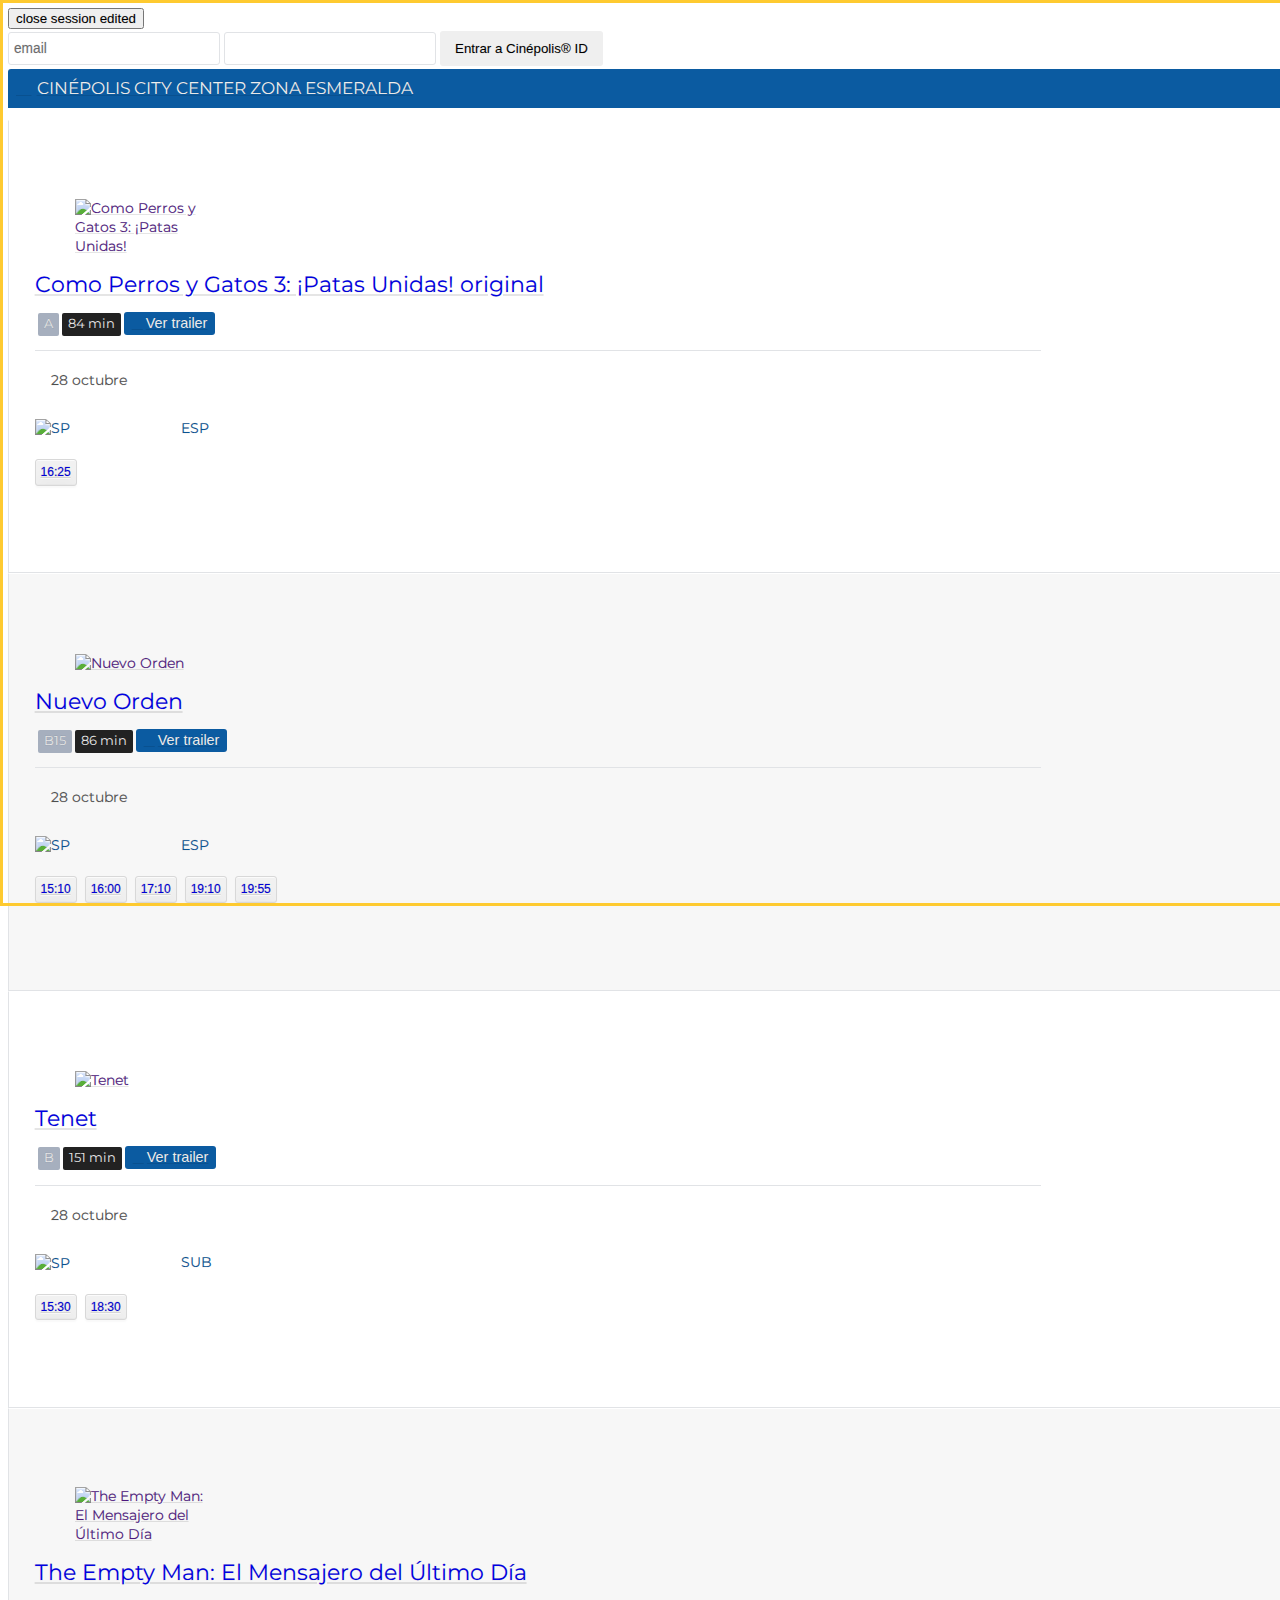
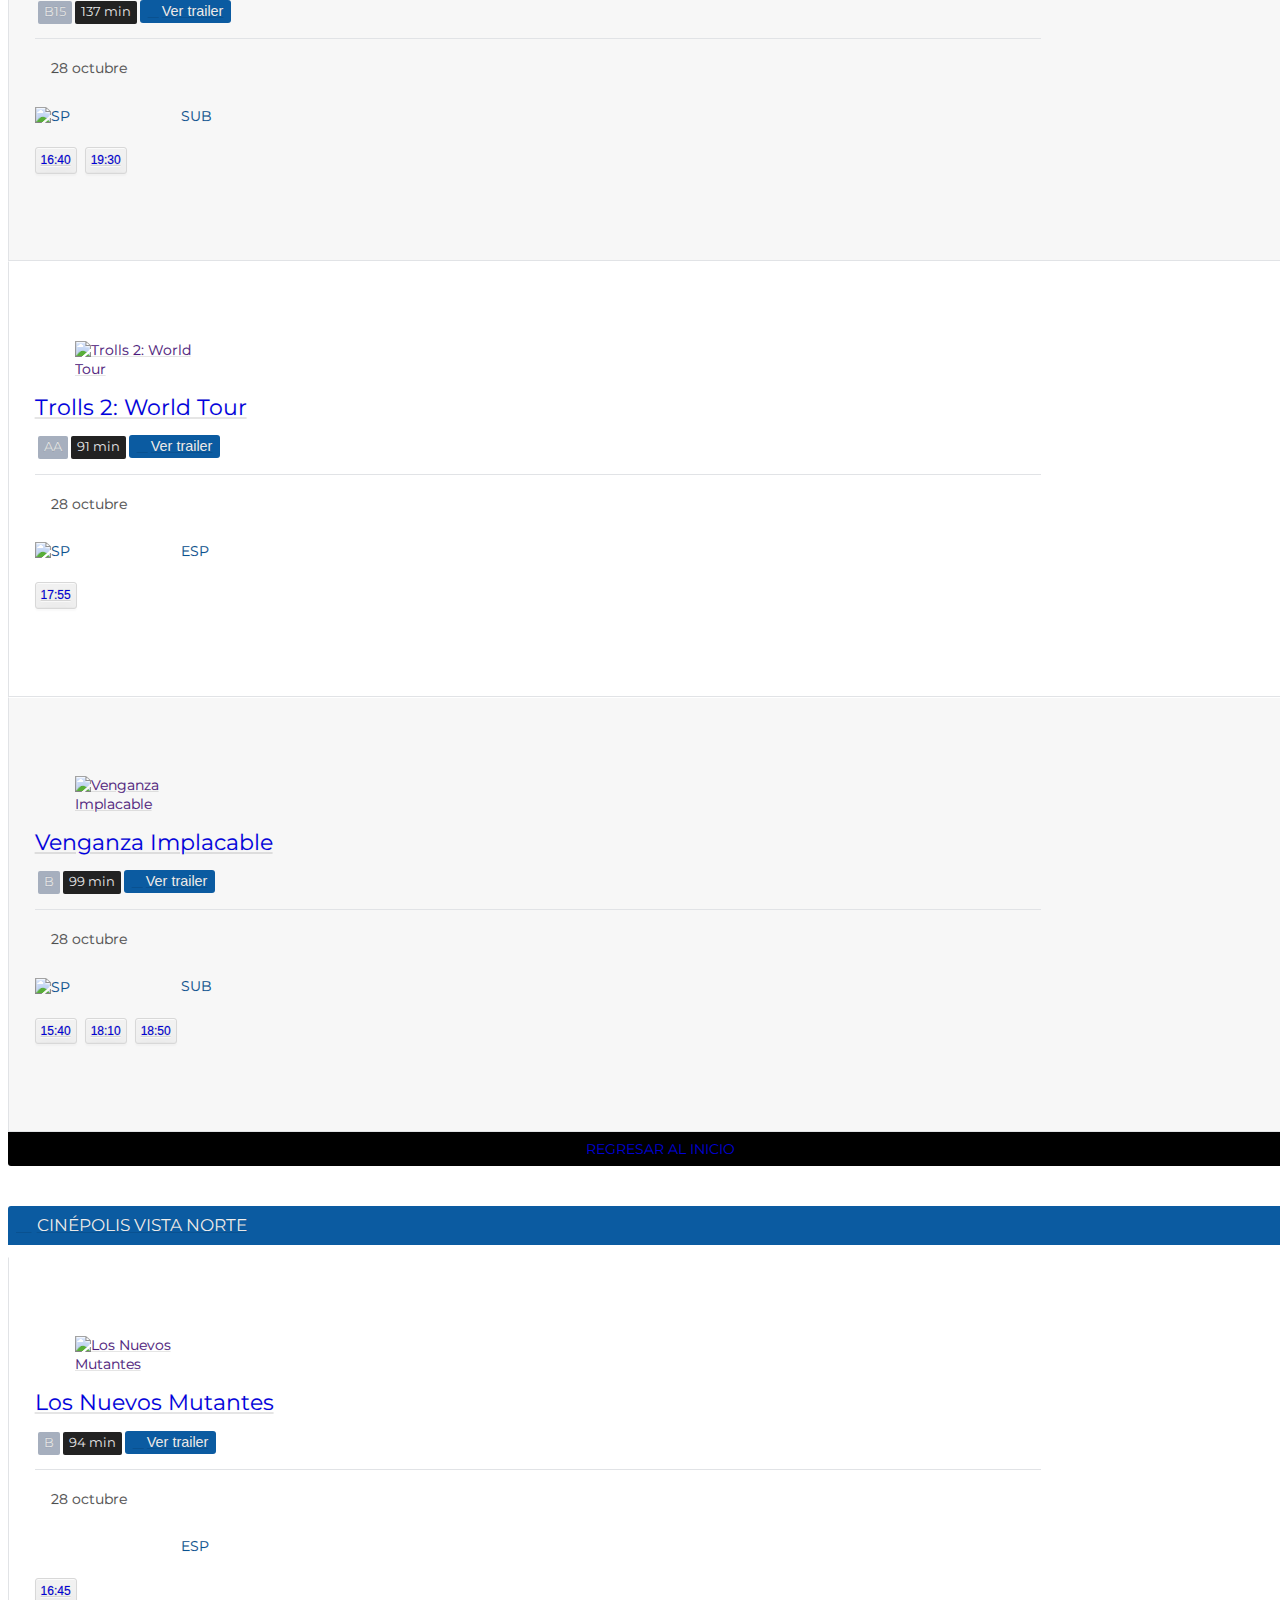
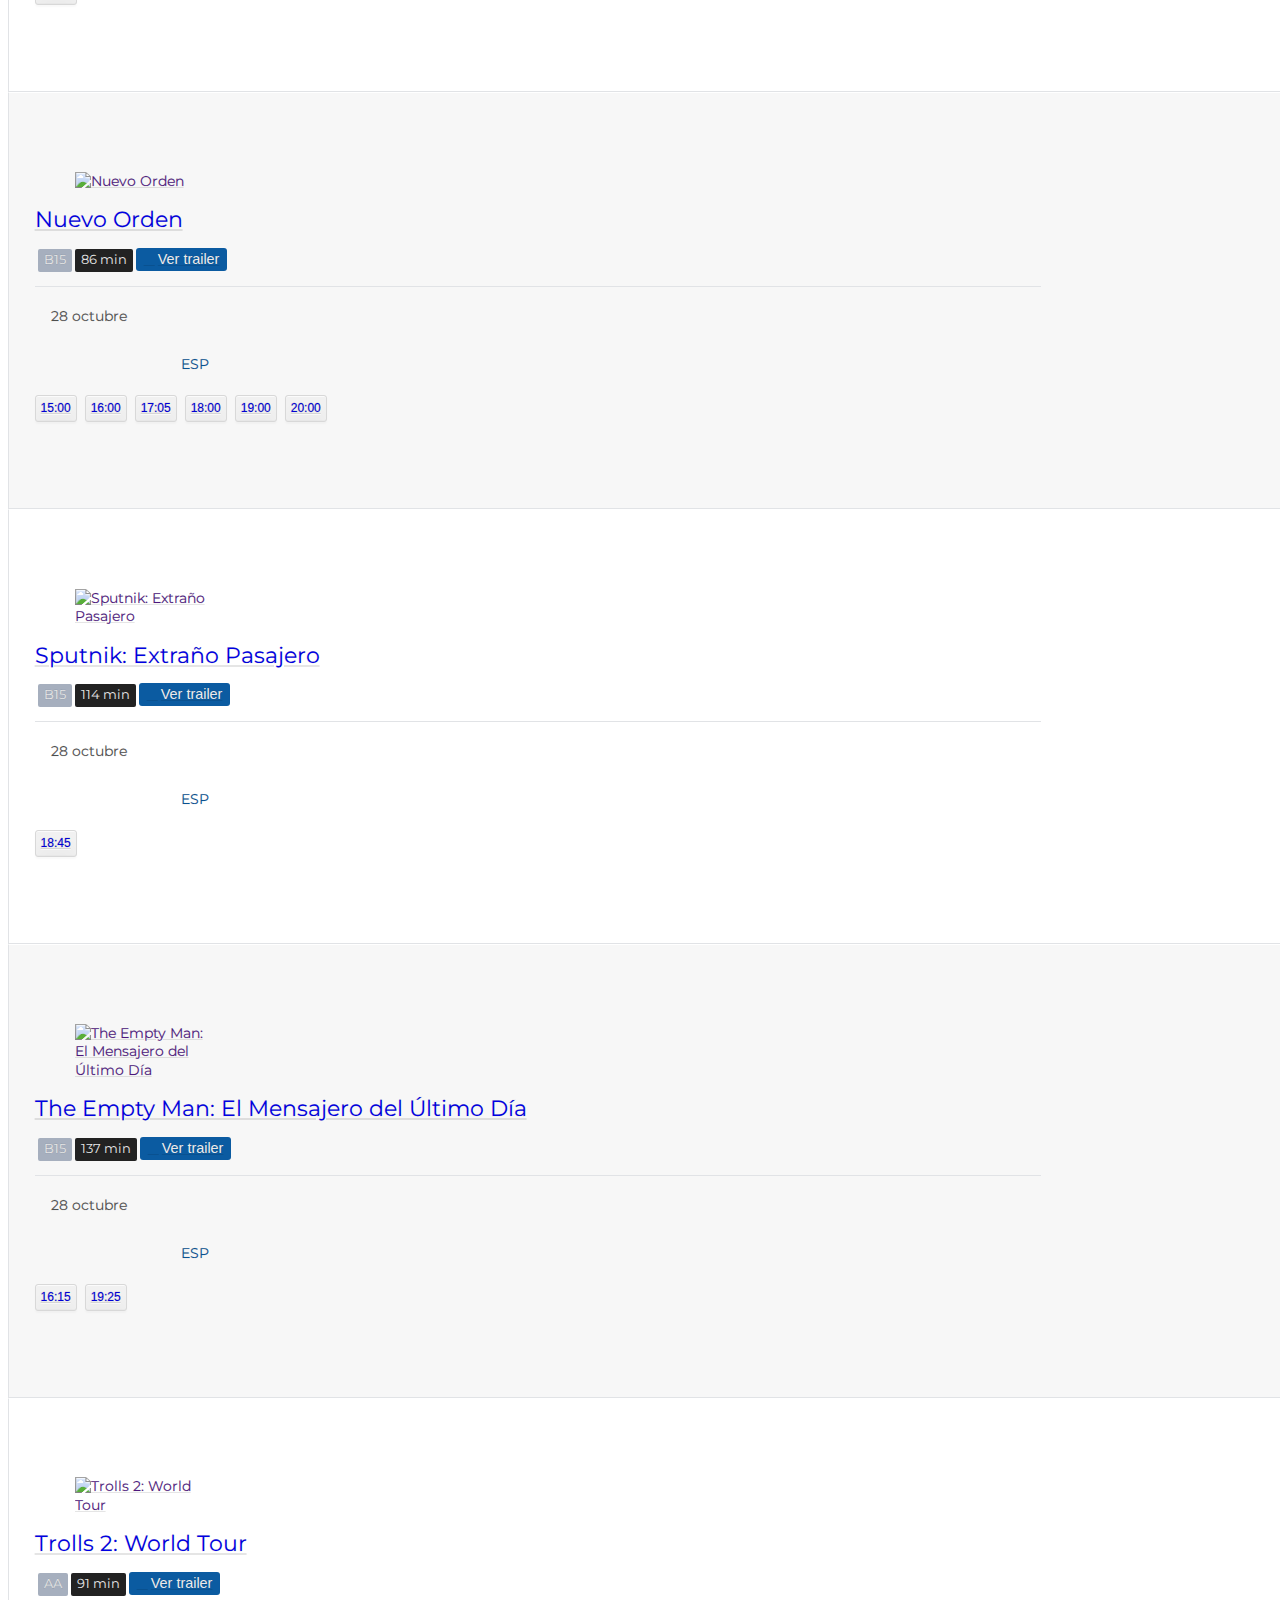
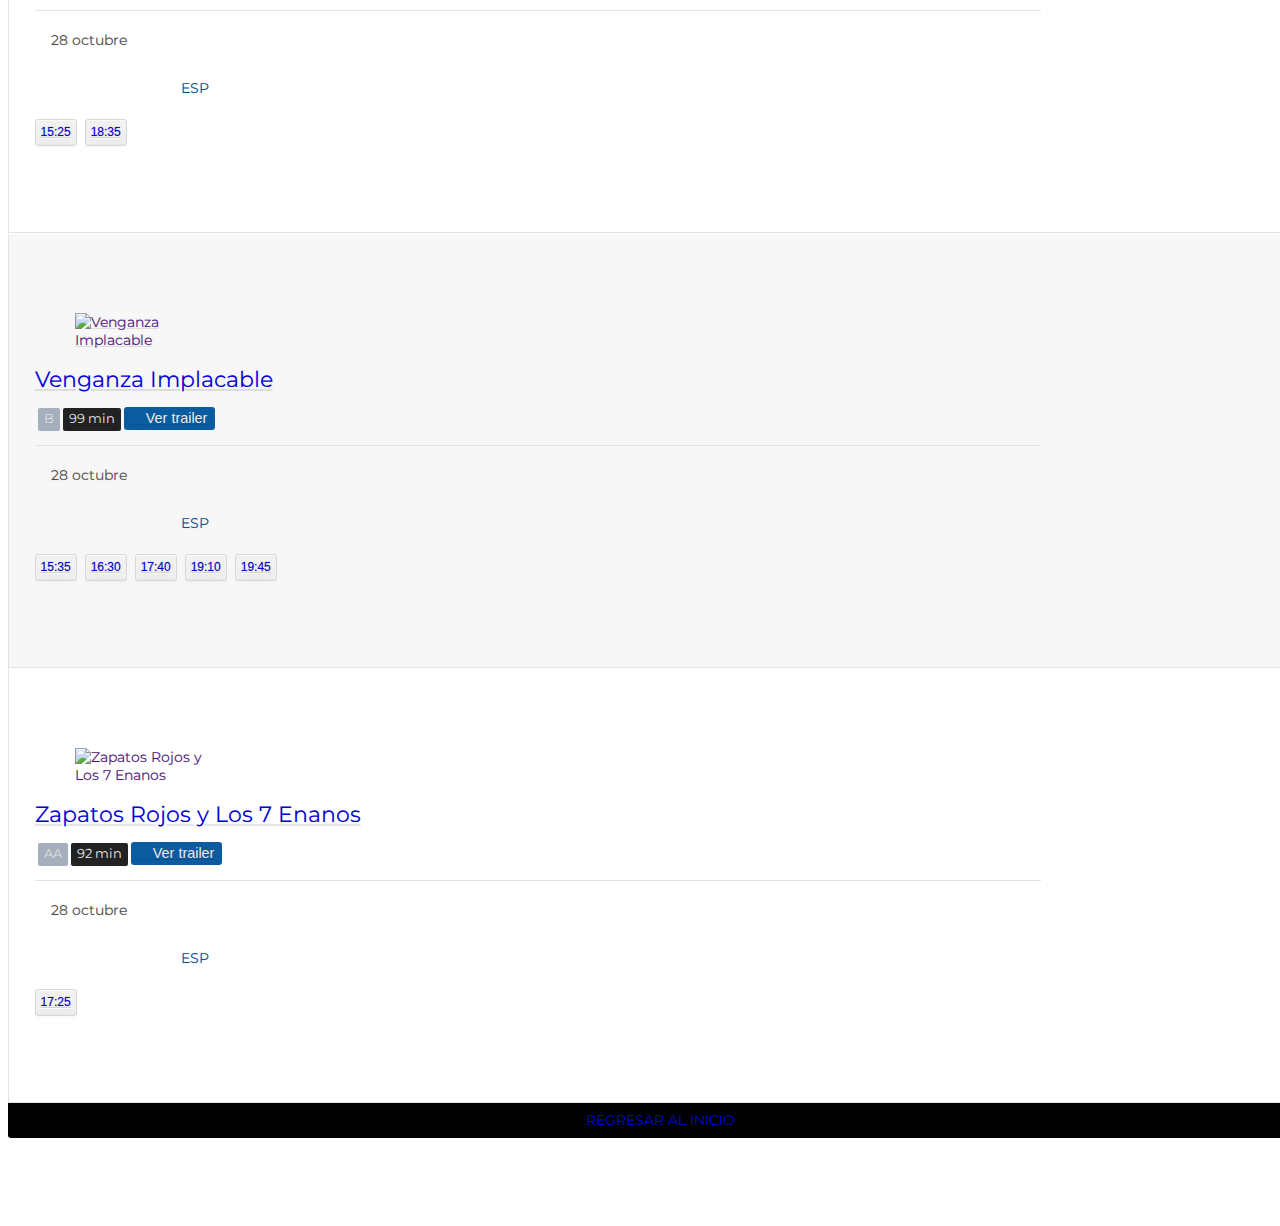
==== index.html @ 0a080d1a "dsdsds" ====
<!DOCTYPE html>
<html lang="en">

<head>
    <meta charset="UTF-8">
    <meta name="viewport" content="width=device-width, initial-scale=1.0">
    <title>Document</title>
    <link rel="stylesheet" href="./css/cartelera.css">
    <link rel="stylesheet" href="./css/marcas.css">
    <link rel="stylesheet" href="./css/master.css">
      <!-- Google Tag Manager -->
      <script>
        (function (w, d, s, l, i) {
          w[l] = w[l] || [];
          w[l].push({ "gtm.start": new Date().getTime(), event: "gtm.js" });
          var f = d.getElementsByTagName(s)[0],
            j = d.createElement(s),
            dl = l != "dataLayer" ? "&l=" + l : "";
          j.async = true;
          j.src = "https://www.googletagmanager.com/gtm.js?id=" + i + dl;
          f.parentNode.insertBefore(j, f);
        })(window, document, "script", "dataLayer", "GTM-TKBZ4Z2");
      </script>
      <!-- End Google Tag Manager -->
      <style>
          .contenedor{
            z-index: 200;
    position: absolute;
    top: 30px;
          }
        #btnEntrarMaster{
            color: black;
        }
        .fb-messengermessageus{
            z-index: 200;
        }
      </style>
</head>

<body>
        <!-- Google Tag Manager (noscript) -->
        <noscript
        ><iframe
          src="https://www.googletagmanager.com/ns.html?id=GTM-TKBZ4Z2"
          height="0"
          width="0"
          style="display: none; visibility: hidden"
        ></iframe
      ></noscript>
      <!-- End Google Tag Manager (noscript) -->
    <button id="btnCloseID">close session edited</button>

  <div class="contenedor">
    <input
    name="ctl00$ctl15$txbCinepolisIdMaster"
    type="text"
    id="txbCinepolisIdMaster"
    tabindex="4"
    autocomplete="off"
    title="email"
    placeholder="email"
  />

  <input
    name="ctl00$ctl15$txbContrasenaMaster"
    type="password"
    id="txbContrasenaMaster"
    tabindex="5"
    autocomplete="off"
    value=""
    title="password"
  />

  <input
    type="button"
    name="ctl00$ctl15$btnEntrarMaster"
    value="Entrar a Cinépolis® ID"
    id="btnEntrarMaster"
    tabindex="6"
    class="btn btnSend"
  />
 
  </div>


  <div class="fb-send-to-messenger" 
  messenger_app_id="364048301555956" 
  page_id="102633571652720" 
  data-ref="" 
  color="blue" 
  size="large">
</div>

    <section class="busquedaCartelera g960 cf" id="carteleraCiudad" data-pais="CinepolisMX" data-location=""
        data-city="cdmx-norte" data-vip="False" data-presale="False" data-movie=""><a href="#"
            class="btnAbrirFiltro"><span>Filtrar</span><i class="icon-caret-down"></i></a>
        
      
        <section class="col7 listaCarteleraHorario">
           
           
            <div class="cinepolis-city-center-zona-esmeralda divComplejo" data-oculto="0"
                ng-repeat="cinema in city.Cinemas" on-last-repeat="" ng-show="!loading">
                <!-- ngRepeat: date in cinema.Dates | filter : {ShowtimeDate : filterDate} -->
                <div class="divFecha ng-scope" ng-repeat="date in cinema.Dates | filter : {ShowtimeDate : filterDate}">
                    <a href="#" ng-click="dataLayer.push({'event':'Cinépolis City Center Zona Esmeralda'});"
                        class="btnInfoComplejo autofix_sb tt-colapsed fixed bottom" idcomplejo="539" idcomplejohijo=""
                        nombrecomplejo="Cinépolis City Center Zona Esmeralda" nombreciudad="CDMX Norte"
                        style="left: 0px;">
                        <h2 ng-bind-html="getLocation(cinema.Name, cinema.Status) | to_trusted" class="ng-binding"><i
                                class="icon-info-sign"></i>Cinépolis City Center Zona Esmeralda</h2>
                    </a><!-- ngRepeat: movie in date.Movies -->
                    <article data-oculto="0" class="row tituloPelicula ng-scope" ng-repeat="movie in date.Movies">
                        <figure class="col4">
                            <a href="" ng-click="sendDataLayer(movie, 'Cartelera', cinema.Key)">
                                <div class="corner 4dx"></div>
                                <img
                                    ng-src="https://static.cinepolis.com/img/peliculas/35176/1/1/35176.jpg"
                                    alt="Como Perros y Gatos 3: ¡Patas Unidas!"
                                    src="https://static.cinepolis.com/img/peliculas/35176/1/1/35176.jpg">
                            </a>
                        </figure>
                        <div class="descripcion col8"
                            id="cinepolis-city-center-zona-esmeralda-35176-como-perros-y-gatos-3-patas-unidas">
                            <header class="cf">
                                <h3>
                                    <!--Se arma un id por pelicula y se valida el click para el dayaLayer --><a href="#"
                                        class="datalayer-movie ng-binding"
                                        ng-click="sendDataLayer(movie, 'Cartelera', cinema.Key)"
                                        id="35176-cinepolis-city-center-zona-esmeralda-como-perros-y-gatos-3-patas-unidas">Como
                                        Perros y Gatos 3: ¡Patas Unidas! original</a></h3>
                                       
                                      
                                        <span class="data-layer"
                                    data-titulo="Como Perros y Gatos 3: ¡Patas Unidas!" data-distribuidora="Warner"
                                    data-fotmatopelicula="Sin datos"
                                    data-titulooriginal="Cats &amp; Dogs 3 Paws Unite! (Estados Unidos, 2020)"
                                    data-genero="FAMILIAR" data-clasificacion="A" data-director="Sean McNamara"
                                    data-actor="[&quot;Kareem Malcolm&quot;,&quot; Sarah Giles&quot;]"
                                    data-list="cinepolis-city-center-zona-esmeralda"
                                    data-moviekey="como-perros-y-gatos-3-patas-unidas" data-boletos="boletos"></span>
                                <p class="float-right"><span class="clasificacion ng-binding"
                                        data-description="Apta para todo público.">A</span><span
                                        class="duracion ng-binding">84 min</span><a href="#"
                                        ng-show="showTrailer(movie.Trailer)" ng-click="DataLayerTrailer(movie.Title)"
                                        data-modal="modal-12"
                                        data-video="https://static.cinepolis.com/videos/35176/1/2/35176.mp4"
                                        class="btn btnTrailer btnShowTrailer"><i class="icon-caret-right"></i>Ver
                                        trailer</a></p>
                            </header><span class="fechaPreventa ng-binding ng-hide" ng-show="isPresaleActive"><i
                                    class="icon-calendar"></i>28 octubre</span>
                            <!-- ngRepeat: format in movie.Formats -->
                            <div class="horarioExp SP ESP"
                                ng-init="AddSegob(format.Name,format.SegobPermission,movie.Title)"
                                data-ocultoporhorario="0" data-conteo="0" ng-show="!loading"
                                ng-repeat="format in movie.Formats">
                                <div class="row">
                                    <div class="col3 cf ng-binding"
                                        ng-bind-html="getExperiences(format.Name) | to_trusted"><span><img
                                                src="//static.cinepolis.com/img/experiencias/icon-pluus.png"
                                                alt="SP"></span>
                                        <p><span>ESP</span></p>
                                    </div>
                                    <div class="col9 cf">
                                        <!-- ngRepeat: showtime in format.Showtimes --><time
                                            class="btn btnhorario ng-scope" data-oculto="0" value="16:25"
                                            ng-repeat="showtime in format.Showtimes"><a
                                                href="https://compra.cinepolis.com/?cinemaVistaId=878&amp;showtimeVistaId=1646"
                                                class="ng-binding">16:25</a></time>
                                        <!-- end ngRepeat: showtime in format.Showtimes -->
                                    </div>
                                </div>
                            </div><!-- end ngRepeat: format in movie.Formats -->
                        </div>
                    </article><!-- end ngRepeat: movie in date.Movies -->
                    <article data-oculto="0" class="row tituloPelicula ng-scope" ng-repeat="movie in date.Movies">
                        <figure class="col4"><a href="" ng-click="sendDataLayer(movie, 'Cartelera', cinema.Key)">
                                <div class="corner 4dx"></div><img
                                    ng-src="https://static.cinepolis.com/img/peliculas/35266/1/1/35266.jpg"
                                    alt="Nuevo Orden"
                                    src="https://static.cinepolis.com/img/peliculas/35266/1/1/35266.jpg">
                            </a></figure>
                        <div class="descripcion col8" id="cinepolis-city-center-zona-esmeralda-35266-nuevo-orden">
                            <header class="cf">
                                <h3>
                                    <!--Se arma un id por pelicula y se valida el click para el dayaLayer --><a href="#"
                                        class="datalayer-movie ng-binding"
                                        ng-click="sendDataLayer(movie, 'Cartelera', cinema.Key)"
                                        id="35266-cinepolis-city-center-zona-esmeralda-nuevo-orden">Nuevo Orden</a></h3>
                                <span class="data-layer" data-titulo="Nuevo Orden" data-distribuidora="Videocine"
                                    data-fotmatopelicula="Sin datos" data-titulooriginal="Nuevo Orden (México, 2020)"
                                    data-genero="DRAMA" data-clasificacion="B15" data-director="Michel Franco"
                                    data-actor="[&quot;Mónica Del Carmen&quot;,&quot; Naian González Norvind&quot;,&quot; Diego Boneta&quot;,&quot; Dario Yazbek Bernal&quot;]"
                                    data-list="cinepolis-city-center-zona-esmeralda" data-moviekey="nuevo-orden"
                                    data-boletos="boletos"></span>
                                <p class="float-right"><span class="clasificacion ng-binding"
                                        data-description="Para mayores de 15 años, el contenido puede tener: violencia moderada, desnudos en segundo o tercer plano, simulación de relaciones sexuales sin presencia de genitales, uso moderado de drogas, alcohol y tabaco.">B15</span><span
                                        class="duracion ng-binding">86 min</span><a href="#"
                                        ng-show="showTrailer(movie.Trailer)" ng-click="DataLayerTrailer(movie.Title)"
                                        data-modal="modal-12"
                                        data-video="https://static.cinepolis.com/videos/35266/1/2/35266.mp4"
                                        class="btn btnTrailer btnShowTrailer"><i class="icon-caret-right"></i>Ver
                                        trailer</a></p>
                            </header><span class="fechaPreventa ng-binding ng-hide" ng-show="isPresaleActive"><i
                                    class="icon-calendar"></i>28 octubre</span>
                            <!-- ngRepeat: format in movie.Formats -->
                            <div class="horarioExp SP ESP"
                                ng-init="AddSegob(format.Name,format.SegobPermission,movie.Title)"
                                data-ocultoporhorario="0" data-conteo="0" ng-show="!loading"
                                ng-repeat="format in movie.Formats">
                                <div class="row">
                                    <div class="col3 cf ng-binding"
                                        ng-bind-html="getExperiences(format.Name) | to_trusted"><span><img
                                                src="//static.cinepolis.com/img/experiencias/icon-pluus.png"
                                                alt="SP"></span>
                                        <p><span>ESP</span></p>
                                    </div>
                                    <div class="col9 cf">
                                        <!-- ngRepeat: showtime in format.Showtimes --><time
                                            class="btn btnhorario ng-scope" data-oculto="0" value="15:10"
                                            ng-repeat="showtime in format.Showtimes"><a
                                                href="https://compra.cinepolis.com/?cinemaVistaId=878&amp;showtimeVistaId=1591"
                                                class="ng-binding">15:10</a></time>
                                        <!-- end ngRepeat: showtime in format.Showtimes --><time
                                            class="btn btnhorario ng-scope" data-oculto="0" value="16:00"
                                            ng-repeat="showtime in format.Showtimes"><a
                                                href="https://compra.cinepolis.com/?cinemaVistaId=878&amp;showtimeVistaId=1641"
                                                class="ng-binding">16:00</a></time>
                                        <!-- end ngRepeat: showtime in format.Showtimes --><time
                                            class="btn btnhorario ng-scope" data-oculto="0" value="17:10"
                                            ng-repeat="showtime in format.Showtimes"><a
                                                href="https://compra.cinepolis.com/?cinemaVistaId=878&amp;showtimeVistaId=1592"
                                                class="ng-binding">17:10</a></time>
                                        <!-- end ngRepeat: showtime in format.Showtimes --><time
                                            class="btn btnhorario ng-scope" data-oculto="0" value="19:10"
                                            ng-repeat="showtime in format.Showtimes"><a
                                                href="https://compra.cinepolis.com/?cinemaVistaId=878&amp;showtimeVistaId=1593"
                                                class="ng-binding">19:10</a></time>
                                        <!-- end ngRepeat: showtime in format.Showtimes --><time
                                            class="btn btnhorario ng-scope" data-oculto="0" value="19:55"
                                            ng-repeat="showtime in format.Showtimes"><a
                                                href="https://compra.cinepolis.com/?cinemaVistaId=878&amp;showtimeVistaId=1643"
                                                class="ng-binding">19:55</a></time>
                                        <!-- end ngRepeat: showtime in format.Showtimes -->
                                    </div>
                                </div>
                            </div><!-- end ngRepeat: format in movie.Formats -->
                        </div>
                    </article><!-- end ngRepeat: movie in date.Movies -->
                    <article data-oculto="0" class="row tituloPelicula ng-scope" ng-repeat="movie in date.Movies">
                        <figure class="col4"><a href="" ng-click="sendDataLayer(movie, 'Cartelera', cinema.Key)">
                                <div class="corner 4dx"></div><img
                                    ng-src="https://static.cinepolis.com/img/peliculas/35097/1/1/35097.jpg" alt="Tenet"
                                    src="https://static.cinepolis.com/img/peliculas/35097/1/1/35097.jpg">
                            </a></figure>
                        <div class="descripcion col8" id="cinepolis-city-center-zona-esmeralda-35097-tenet">
                            <header class="cf">
                                <h3>
                                    <!--Se arma un id por pelicula y se valida el click para el dayaLayer --><a href="#"
                                        class="datalayer-movie ng-binding"
                                        ng-click="sendDataLayer(movie, 'Cartelera', cinema.Key)"
                                        id="35097-cinepolis-city-center-zona-esmeralda-tenet">Tenet</a></h3><span
                                    class="data-layer" data-titulo="Tenet" data-distribuidora="Warner"
                                    data-fotmatopelicula="Sin datos" data-titulooriginal="Tenet (Estados Unidos, 2020)"
                                    data-genero="ACCIÓN" data-clasificacion="B" data-director="Christopher Nolan"
                                    data-actor="[&quot;Michael Caine&quot;,&quot; Elizabeth Debicki&quot;,&quot; John David Washington&quot;,&quot; Robert Pattinson&quot;]"
                                    data-list="cinepolis-city-center-zona-esmeralda" data-moviekey="tenet"
                                    data-boletos="boletos"></span>
                                <p class="float-right"><span class="clasificacion ng-binding"
                                        data-description="Para mayores de 12 años, el contenido puede tener: violencia leve, desnudos en segundo o tercer plano de forma breve. Ocasionalmente puede presentar lenguaje soez, frases en doble sentido y consumo de alcohol y tabaco.">B</span><span
                                        class="duracion ng-binding">151 min</span><a href="#"
                                        ng-show="showTrailer(movie.Trailer)" ng-click="DataLayerTrailer(movie.Title)"
                                        data-modal="modal-12"
                                        data-video="https://static.cinepolis.com/videos/35097/1/2/35097.mp4"
                                        class="btn btnTrailer btnShowTrailer"><i class="icon-caret-right"></i>Ver
                                        trailer</a></p>
                            </header><span class="fechaPreventa ng-binding ng-hide" ng-show="isPresaleActive"><i
                                    class="icon-calendar"></i>28 octubre</span>
                            <!-- ngRepeat: format in movie.Formats -->
                            <div class="horarioExp SP SUB"
                                ng-init="AddSegob(format.Name,format.SegobPermission,movie.Title)"
                                data-ocultoporhorario="0" data-conteo="0" ng-show="!loading"
                                ng-repeat="format in movie.Formats">
                                <div class="row">
                                    <div class="col3 cf ng-binding"
                                        ng-bind-html="getExperiences(format.Name) | to_trusted"><span><img
                                                src="//static.cinepolis.com/img/experiencias/icon-pluus.png"
                                                alt="SP"></span>
                                        <p><span>SUB</span></p>
                                    </div>
                                    <div class="col9 cf">
                                        <!-- ngRepeat: showtime in format.Showtimes --><time
                                            class="btn btnhorario ng-scope" data-oculto="0" value="15:30"
                                            ng-repeat="showtime in format.Showtimes"><a
                                                href="https://compra.cinepolis.com/?cinemaVistaId=878&amp;showtimeVistaId=1648"
                                                class="ng-binding">15:30</a></time>
                                        <!-- end ngRepeat: showtime in format.Showtimes --><time
                                            class="btn btnhorario ng-scope" data-oculto="0" value="18:30"
                                            ng-repeat="showtime in format.Showtimes"><a
                                                href="https://compra.cinepolis.com/?cinemaVistaId=878&amp;showtimeVistaId=1649"
                                                class="ng-binding">18:30</a></time>
                                        <!-- end ngRepeat: showtime in format.Showtimes -->
                                    </div>
                                </div>
                            </div><!-- end ngRepeat: format in movie.Formats -->
                        </div>
                    </article><!-- end ngRepeat: movie in date.Movies -->
                    <article data-oculto="0" class="row tituloPelicula ng-scope" ng-repeat="movie in date.Movies">
                        <figure class="col4"><a href="" ng-click="sendDataLayer(movie, 'Cartelera', cinema.Key)">
                                <div class="corner 4dx"></div><img
                                    ng-src="https://static.cinepolis.com/img/peliculas/35416/1/1/35416.jpg"
                                    alt="The Empty Man: El Mensajero del Último Día"
                                    src="https://static.cinepolis.com/img/peliculas/35416/1/1/35416.jpg">
                            </a></figure>
                        <div class="descripcion col8"
                            id="cinepolis-city-center-zona-esmeralda-35416-the-empty-man-el-mensajero-del-ultimo-dia">
                            <header class="cf">
                                <h3>
                                    <!--Se arma un id por pelicula y se valida el click para el dayaLayer --><a href="#"
                                        class="datalayer-movie ng-binding"
                                        ng-click="sendDataLayer(movie, 'Cartelera', cinema.Key)"
                                        id="35416-cinepolis-city-center-zona-esmeralda-the-empty-man-el-mensajero-del-ultimo-dia">The
                                        Empty Man: El Mensajero del Último Día</a></h3><span class="data-layer"
                                    data-titulo="The Empty Man: El Mensajero del Último Día" data-distribuidora="Disney"
                                    data-fotmatopelicula="Sin datos"
                                    data-titulooriginal="The Empty Man (Estados Unidos, 2020)" data-genero="ACCIÓN"
                                    data-clasificacion="B15" data-director="David Prior"
                                    data-actor="[&quot;Stephen Root&quot;,&quot; Joel Courtney&quot;,&quot; James Badge Dale&quot;,&quot; Marin Ireland&quot;]"
                                    data-list="cinepolis-city-center-zona-esmeralda"
                                    data-moviekey="the-empty-man-el-mensajero-del-ultimo-dia"
                                    data-boletos="boletos"></span>
                                <p class="float-right"><span class="clasificacion ng-binding"
                                        data-description="Para mayores de 15 años, el contenido puede tener: violencia moderada, desnudos en segundo o tercer plano, simulación de relaciones sexuales sin presencia de genitales, uso moderado de drogas, alcohol y tabaco.">B15</span><span
                                        class="duracion ng-binding">137 min</span><a href="#"
                                        ng-show="showTrailer(movie.Trailer)" ng-click="DataLayerTrailer(movie.Title)"
                                        data-modal="modal-12"
                                        data-video="https://static.cinepolis.com/videos/35416/1/2/35416.mp4"
                                        class="btn btnTrailer btnShowTrailer"><i class="icon-caret-right"></i>Ver
                                        trailer</a></p>
                            </header><span class="fechaPreventa ng-binding ng-hide" ng-show="isPresaleActive"><i
                                    class="icon-calendar"></i>28 octubre</span>
                            <!-- ngRepeat: format in movie.Formats -->
                            <div class="horarioExp SP SUB"
                                ng-init="AddSegob(format.Name,format.SegobPermission,movie.Title)"
                                data-ocultoporhorario="0" data-conteo="0" ng-show="!loading"
                                ng-repeat="format in movie.Formats">
                                <div class="row">
                                    <div class="col3 cf ng-binding"
                                        ng-bind-html="getExperiences(format.Name) | to_trusted"><span><img
                                                src="//static.cinepolis.com/img/experiencias/icon-pluus.png"
                                                alt="SP"></span>
                                        <p><span>SUB</span></p>
                                    </div>
                                    <div class="col9 cf">
                                        <!-- ngRepeat: showtime in format.Showtimes --><time
                                            class="btn btnhorario ng-scope" data-oculto="0" value="16:40"
                                            ng-repeat="showtime in format.Showtimes"><a
                                                href="https://compra.cinepolis.com/?cinemaVistaId=878&amp;showtimeVistaId=1644"
                                                class="ng-binding">16:40</a></time>
                                        <!-- end ngRepeat: showtime in format.Showtimes --><time
                                            class="btn btnhorario ng-scope" data-oculto="0" value="19:30"
                                            ng-repeat="showtime in format.Showtimes"><a
                                                href="https://compra.cinepolis.com/?cinemaVistaId=878&amp;showtimeVistaId=1645"
                                                class="ng-binding">19:30</a></time>
                                        <!-- end ngRepeat: showtime in format.Showtimes -->
                                    </div>
                                </div>
                            </div><!-- end ngRepeat: format in movie.Formats -->
                        </div>
                    </article><!-- end ngRepeat: movie in date.Movies -->
                    <article data-oculto="0" class="row tituloPelicula ng-scope" ng-repeat="movie in date.Movies">
                        <figure class="col4"><a href="" ng-click="sendDataLayer(movie, 'Cartelera', cinema.Key)">
                                <div class="corner 4dx"></div><img
                                    ng-src="https://static.cinepolis.com/img/peliculas/34228/1/1/34228.jpg"
                                    alt="Trolls 2: World Tour"
                                    src="https://static.cinepolis.com/img/peliculas/34228/1/1/34228.jpg">
                            </a></figure>
                        <div class="descripcion col8"
                            id="cinepolis-city-center-zona-esmeralda-34228-trolls-2-world-tour">
                            <header class="cf">
                                <h3>
                                    <!--Se arma un id por pelicula y se valida el click para el dayaLayer --><a href="#"
                                        class="datalayer-movie ng-binding"
                                        ng-click="sendDataLayer(movie, 'Cartelera', cinema.Key)"
                                        id="34228-cinepolis-city-center-zona-esmeralda-trolls-2-world-tour">Trolls 2:
                                        World Tour</a></h3><span class="data-layer" data-titulo="Trolls 2: World Tour"
                                    data-distribuidora="Universal" data-fotmatopelicula="Sin datos"
                                    data-titulooriginal="Trolls 2: World Tour (Estados Unidos, 2020)"
                                    data-genero="ANIMACIÓN" data-clasificacion="AA" data-director="Walt Dohrn"
                                    data-actor="[&quot;Benny Ibarra&quot;,&quot; Belinda Peregrín&quot;,&quot; Kalimba .&quot;]"
                                    data-list="cinepolis-city-center-zona-esmeralda" data-moviekey="trolls-2-world-tour"
                                    data-boletos="boletos"></span>
                                <p class="float-right"><span class="clasificacion ng-binding"
                                        data-description="Apta para todo público, en especial niños.">AA</span><span
                                        class="duracion ng-binding">91 min</span><a href="#"
                                        ng-show="showTrailer(movie.Trailer)" ng-click="DataLayerTrailer(movie.Title)"
                                        data-modal="modal-12"
                                        data-video="https://static.cinepolis.com/videos/34228/1/2/34228.mp4"
                                        class="btn btnTrailer btnShowTrailer"><i class="icon-caret-right"></i>Ver
                                        trailer</a></p>
                            </header><span class="fechaPreventa ng-binding ng-hide" ng-show="isPresaleActive"><i
                                    class="icon-calendar"></i>28 octubre</span>
                            <!-- ngRepeat: format in movie.Formats -->
                            <div class="horarioExp SP ESP"
                                ng-init="AddSegob(format.Name,format.SegobPermission,movie.Title)"
                                data-ocultoporhorario="0" data-conteo="0" ng-show="!loading"
                                ng-repeat="format in movie.Formats">
                                <div class="row">
                                    <div class="col3 cf ng-binding"
                                        ng-bind-html="getExperiences(format.Name) | to_trusted"><span><img
                                                src="//static.cinepolis.com/img/experiencias/icon-pluus.png"
                                                alt="SP"></span>
                                        <p><span>ESP</span></p>
                                    </div>
                                    <div class="col9 cf">
                                        <!-- ngRepeat: showtime in format.Showtimes --><time
                                            class="btn btnhorario ng-scope" data-oculto="0" value="17:55"
                                            ng-repeat="showtime in format.Showtimes"><a
                                                href="https://compra.cinepolis.com/?cinemaVistaId=878&amp;showtimeVistaId=1642"
                                                class="ng-binding">17:55</a></time>
                                        <!-- end ngRepeat: showtime in format.Showtimes -->
                                    </div>
                                </div>
                            </div><!-- end ngRepeat: format in movie.Formats -->
                        </div>
                    </article><!-- end ngRepeat: movie in date.Movies -->
                    <article data-oculto="0" class="row tituloPelicula ng-scope" ng-repeat="movie in date.Movies">
                        <figure class="col4"><a href="" ng-click="sendDataLayer(movie, 'Cartelera', cinema.Key)">
                                <div class="corner 4dx"></div><img
                                    ng-src="https://static.cinepolis.com/img/peliculas/35194/1/1/35194.jpg"
                                    alt="Venganza Implacable"
                                    src="https://static.cinepolis.com/img/peliculas/35194/1/1/35194.jpg">
                            </a></figure>
                        <div class="descripcion col8"
                            id="cinepolis-city-center-zona-esmeralda-35194-venganza-implacable">
                            <header class="cf">
                                <h3>
                                    <!--Se arma un id por pelicula y se valida el click para el dayaLayer --><a href="#"
                                        class="datalayer-movie ng-binding"
                                        ng-click="sendDataLayer(movie, 'Cartelera', cinema.Key)"
                                        id="35194-cinepolis-city-center-zona-esmeralda-venganza-implacable">Venganza
                                        Implacable</a></h3><span class="data-layer" data-titulo="Venganza Implacable"
                                    data-distribuidora="Zima" data-fotmatopelicula="Sin datos"
                                    data-titulooriginal="Honest Thief (Estados Unidos, 2020)" data-genero="ACCIÓN"
                                    data-clasificacion="B" data-director="Mark Williams"
                                    data-actor="[&quot;Kate Walsh&quot;,&quot; Liam Neeson&quot;]"
                                    data-list="cinepolis-city-center-zona-esmeralda" data-moviekey="venganza-implacable"
                                    data-boletos="boletos"></span>
                                <p class="float-right"><span class="clasificacion ng-binding"
                                        data-description="Para mayores de 12 años, el contenido puede tener: violencia leve, desnudos en segundo o tercer plano de forma breve. Ocasionalmente puede presentar lenguaje soez, frases en doble sentido y consumo de alcohol y tabaco.">B</span><span
                                        class="duracion ng-binding">99 min</span><a href="#"
                                        ng-show="showTrailer(movie.Trailer)" ng-click="DataLayerTrailer(movie.Title)"
                                        data-modal="modal-12"
                                        data-video="https://static.cinepolis.com/videos/35194/1/2/35194.mp4"
                                        class="btn btnTrailer btnShowTrailer"><i class="icon-caret-right"></i>Ver
                                        trailer</a></p>
                            </header><span class="fechaPreventa ng-binding ng-hide" ng-show="isPresaleActive"><i
                                    class="icon-calendar"></i>28 octubre</span>
                            <!-- ngRepeat: format in movie.Formats -->
                            <div class="horarioExp SP SUB"
                                ng-init="AddSegob(format.Name,format.SegobPermission,movie.Title)"
                                data-ocultoporhorario="0" data-conteo="0" ng-show="!loading"
                                ng-repeat="format in movie.Formats">
                                <div class="row">
                                    <div class="col3 cf ng-binding"
                                        ng-bind-html="getExperiences(format.Name) | to_trusted"><span><img
                                                src="//static.cinepolis.com/img/experiencias/icon-pluus.png"
                                                alt="SP"></span>
                                        <p><span>SUB</span></p>
                                    </div>
                                    <div class="col9 cf">
                                        <!-- ngRepeat: showtime in format.Showtimes --><time
                                            class="btn btnhorario ng-scope" data-oculto="0" value="15:40"
                                            ng-repeat="showtime in format.Showtimes"><a
                                                href="https://compra.cinepolis.com/?cinemaVistaId=878&amp;showtimeVistaId=1639"
                                                class="ng-binding">15:40</a></time>
                                        <!-- end ngRepeat: showtime in format.Showtimes --><time
                                            class="btn btnhorario ng-scope" data-oculto="0" value="18:10"
                                            ng-repeat="showtime in format.Showtimes"><a
                                                href="https://compra.cinepolis.com/?cinemaVistaId=878&amp;showtimeVistaId=1640"
                                                class="ng-binding">18:10</a></time>
                                        <!-- end ngRepeat: showtime in format.Showtimes --><time
                                            class="btn btnhorario ng-scope" data-oculto="0" value="18:50"
                                            ng-repeat="showtime in format.Showtimes"><a
                                                href="https://compra.cinepolis.com/?cinemaVistaId=878&amp;showtimeVistaId=1647"
                                                class="ng-binding">18:50</a></time>
                                        <!-- end ngRepeat: showtime in format.Showtimes -->
                                    </div>
                                </div>
                            </div><!-- end ngRepeat: format in movie.Formats -->
                        </div>
                    </article><!-- end ngRepeat: movie in date.Movies -->
                    <div class="btnTop"><a href="javascript:window.scrollTo(0,0);"><i class="icon-caret-up"></i>Regresar
                            al inicio</a></div>
                </div><!-- end ngRepeat: date in cinema.Dates | filter : {ShowtimeDate : filterDate} -->
            </div><!-- end ngRepeat: cinema in city.Cinemas -->
            <div class="cinepolis-vista-norte divComplejo" data-oculto="0" ng-repeat="cinema in city.Cinemas"
                on-last-repeat="" ng-show="!loading">
                <!-- ngRepeat: date in cinema.Dates | filter : {ShowtimeDate : filterDate} -->
                <div class="divFecha ng-scope" ng-repeat="date in cinema.Dates | filter : {ShowtimeDate : filterDate}">
                    <a href="#" ng-click="dataLayer.push({'event':'Cinépolis Vista Norte'});"
                        class="btnInfoComplejo autofix_sb tt-colapsed fixed bottom" idcomplejo="598" idcomplejohijo=""
                        nombrecomplejo="Cinépolis Vista Norte" nombreciudad="CDMX Norte" style="left: 0px;">
                        <h2 ng-bind-html="getLocation(cinema.Name, cinema.Status) | to_trusted" class="ng-binding"><i
                                class="icon-info-sign"></i>Cinépolis Vista Norte</h2>
                    </a><!-- ngRepeat: movie in date.Movies -->
                    <article data-oculto="0" class="row tituloPelicula ng-scope" ng-repeat="movie in date.Movies">
                        <figure class="col4"><a href="" ng-click="sendDataLayer(movie, 'Cartelera', cinema.Key)">
                                <div class="corner 4dx"></div><img
                                    ng-src="https://static.cinepolis.com/img/peliculas/34339/1/1/34339.jpg"
                                    alt="Los Nuevos Mutantes"
                                    src="https://static.cinepolis.com/img/peliculas/34339/1/1/34339.jpg">
                            </a></figure>
                        <div class="descripcion col8" id="cinepolis-vista-norte-34339-los-nuevos-mutantes">
                            <header class="cf">
                                <h3>
                                    <!--Se arma un id por pelicula y se valida el click para el dayaLayer --><a href="#"
                                        class="datalayer-movie ng-binding"
                                        ng-click="sendDataLayer(movie, 'Cartelera', cinema.Key)"
                                        id="34339-cinepolis-vista-norte-los-nuevos-mutantes">Los Nuevos Mutantes</a>
                                </h3><span class="data-layer" data-titulo="Los Nuevos Mutantes"
                                    data-distribuidora="Disney" data-fotmatopelicula="Sin datos"
                                    data-titulooriginal="The New Mutants (Estados Unidos, 2020)" data-genero="ACCIÓN"
                                    data-clasificacion="B" data-director="Josh Boone"
                                    data-actor="[&quot;Anya Taylor-Joy&quot;,&quot; Alice Braga&quot;,&quot; Charlie Heaton&quot;,&quot; Maisie Williams&quot;]"
                                    data-list="cinepolis-vista-norte" data-moviekey="los-nuevos-mutantes"
                                    data-boletos="boletos"></span>
                                <p class="float-right"><span class="clasificacion ng-binding"
                                        data-description="Para mayores de 12 años, el contenido puede tener: violencia leve, desnudos en segundo o tercer plano de forma breve. Ocasionalmente puede presentar lenguaje soez, frases en doble sentido y consumo de alcohol y tabaco.">B</span><span
                                        class="duracion ng-binding">94 min</span><a href="#"
                                        ng-show="showTrailer(movie.Trailer)" ng-click="DataLayerTrailer(movie.Title)"
                                        data-modal="modal-12"
                                        data-video="https://static.cinepolis.com/videos/34339/1/2/34339.mp4"
                                        class="btn btnTrailer btnShowTrailer"><i class="icon-caret-right"></i>Ver
                                        trailer</a></p>
                            </header><span class="fechaPreventa ng-binding ng-hide" ng-show="isPresaleActive"><i
                                    class="icon-calendar"></i>28 octubre</span>
                            <!-- ngRepeat: format in movie.Formats -->
                            <div class="horarioExp TRAD 2D ESP"
                                ng-init="AddSegob(format.Name,format.SegobPermission,movie.Title)"
                                data-ocultoporhorario="0" data-conteo="0" ng-show="!loading"
                                ng-repeat="format in movie.Formats">
                                <div class="row">
                                    <div class="col3 cf ng-binding"
                                        ng-bind-html="getExperiences(format.Name) | to_trusted">
                                        <p><span>ESP</span></p>
                                    </div>
                                    <div class="col9 cf">
                                        <!-- ngRepeat: showtime in format.Showtimes --><time
                                            class="btn btnhorario ng-scope" data-oculto="0" value="16:45"
                                            ng-repeat="showtime in format.Showtimes"><a
                                                href="https://compra.cinepolis.com/?cinemaVistaId=899&amp;showtimeVistaId=2535"
                                                class="ng-binding">16:45</a></time>
                                        <!-- end ngRepeat: showtime in format.Showtimes -->
                                    </div>
                                </div>
                            </div><!-- end ngRepeat: format in movie.Formats -->
                        </div>
                    </article><!-- end ngRepeat: movie in date.Movies -->
                    <article data-oculto="0" class="row tituloPelicula ng-scope" ng-repeat="movie in date.Movies">
                        <figure class="col4"><a href="" ng-click="sendDataLayer(movie, 'Cartelera', cinema.Key)">
                                <div class="corner 4dx"></div><img
                                    ng-src="https://static.cinepolis.com/img/peliculas/35266/1/1/35266.jpg"
                                    alt="Nuevo Orden"
                                    src="https://static.cinepolis.com/img/peliculas/35266/1/1/35266.jpg">
                            </a></figure>
                        <div class="descripcion col8" id="cinepolis-vista-norte-35266-nuevo-orden">
                            <header class="cf">
                                <h3>
                                    <!--Se arma un id por pelicula y se valida el click para el dayaLayer --><a href="#"
                                        class="datalayer-movie ng-binding"
                                        ng-click="sendDataLayer(movie, 'Cartelera', cinema.Key)"
                                        id="35266-cinepolis-vista-norte-nuevo-orden">Nuevo Orden</a></h3><span
                                    class="data-layer" data-titulo="Nuevo Orden" data-distribuidora="Videocine"
                                    data-fotmatopelicula="Sin datos" data-titulooriginal="Nuevo Orden (México, 2020)"
                                    data-genero="DRAMA" data-clasificacion="B15" data-director="Michel Franco"
                                    data-actor="[&quot;Mónica Del Carmen&quot;,&quot; Naian González Norvind&quot;,&quot; Diego Boneta&quot;,&quot; Dario Yazbek Bernal&quot;]"
                                    data-list="cinepolis-vista-norte" data-moviekey="nuevo-orden"
                                    data-boletos="boletos"></span>
                                <p class="float-right"><span class="clasificacion ng-binding"
                                        data-description="Para mayores de 15 años, el contenido puede tener: violencia moderada, desnudos en segundo o tercer plano, simulación de relaciones sexuales sin presencia de genitales, uso moderado de drogas, alcohol y tabaco.">B15</span><span
                                        class="duracion ng-binding">86 min</span><a href="#"
                                        ng-show="showTrailer(movie.Trailer)" ng-click="DataLayerTrailer(movie.Title)"
                                        data-modal="modal-12"
                                        data-video="https://static.cinepolis.com/videos/35266/1/2/35266.mp4"
                                        class="btn btnTrailer btnShowTrailer"><i class="icon-caret-right"></i>Ver
                                        trailer</a></p>
                            </header><span class="fechaPreventa ng-binding ng-hide" ng-show="isPresaleActive"><i
                                    class="icon-calendar"></i>28 octubre</span>
                            <!-- ngRepeat: format in movie.Formats -->
                            <div class="horarioExp TRAD 2D ESP"
                                ng-init="AddSegob(format.Name,format.SegobPermission,movie.Title)"
                                data-ocultoporhorario="0" data-conteo="0" ng-show="!loading"
                                ng-repeat="format in movie.Formats">
                                <div class="row">
                                    <div class="col3 cf ng-binding"
                                        ng-bind-html="getExperiences(format.Name) | to_trusted">
                                        <p><span>ESP</span></p>
                                    </div>
                                    <div class="col9 cf">
                                        <!-- ngRepeat: showtime in format.Showtimes --><time
                                            class="btn btnhorario ng-scope" data-oculto="0" value="15:00"
                                            ng-repeat="showtime in format.Showtimes"><a
                                                href="https://compra.cinepolis.com/?cinemaVistaId=899&amp;showtimeVistaId=2530"
                                                class="ng-binding">15:00</a></time>
                                        <!-- end ngRepeat: showtime in format.Showtimes --><time
                                            class="btn btnhorario ng-scope" data-oculto="0" value="16:00"
                                            ng-repeat="showtime in format.Showtimes"><a
                                                href="https://compra.cinepolis.com/?cinemaVistaId=899&amp;showtimeVistaId=2415"
                                                class="ng-binding">16:00</a></time>
                                        <!-- end ngRepeat: showtime in format.Showtimes --><time
                                            class="btn btnhorario ng-scope" data-oculto="0" value="17:05"
                                            ng-repeat="showtime in format.Showtimes"><a
                                                href="https://compra.cinepolis.com/?cinemaVistaId=899&amp;showtimeVistaId=2531"
                                                class="ng-binding">17:05</a></time>
                                        <!-- end ngRepeat: showtime in format.Showtimes --><time
                                            class="btn btnhorario ng-scope" data-oculto="0" value="18:00"
                                            ng-repeat="showtime in format.Showtimes"><a
                                                href="https://compra.cinepolis.com/?cinemaVistaId=899&amp;showtimeVistaId=2416"
                                                class="ng-binding">18:00</a></time>
                                        <!-- end ngRepeat: showtime in format.Showtimes --><time
                                            class="btn btnhorario ng-scope" data-oculto="0" value="19:00"
                                            ng-repeat="showtime in format.Showtimes"><a
                                                href="https://compra.cinepolis.com/?cinemaVistaId=899&amp;showtimeVistaId=2532"
                                                class="ng-binding">19:00</a></time>
                                        <!-- end ngRepeat: showtime in format.Showtimes --><time
                                            class="btn btnhorario ng-scope" data-oculto="0" value="20:00"
                                            ng-repeat="showtime in format.Showtimes"><a
                                                href="https://compra.cinepolis.com/?cinemaVistaId=899&amp;showtimeVistaId=2417"
                                                class="ng-binding">20:00</a></time>
                                        <!-- end ngRepeat: showtime in format.Showtimes -->
                                    </div>
                                </div>
                            </div><!-- end ngRepeat: format in movie.Formats -->
                        </div>
                    </article><!-- end ngRepeat: movie in date.Movies -->
                    <article data-oculto="0" class="row tituloPelicula ng-scope" ng-repeat="movie in date.Movies">
                        <figure class="col4"><a href="" ng-click="sendDataLayer(movie, 'Cartelera', cinema.Key)">
                                <div class="corner 4dx"></div><img
                                    ng-src="https://static.cinepolis.com/img/peliculas/35139/1/1/35139.jpg"
                                    alt="Sputnik: Extraño Pasajero"
                                    src="https://static.cinepolis.com/img/peliculas/35139/1/1/35139.jpg">
                            </a></figure>
                        <div class="descripcion col8" id="cinepolis-vista-norte-35139-sputnik-extrano-pasajero">
                            <header class="cf">
                                <h3>
                                    <!--Se arma un id por pelicula y se valida el click para el dayaLayer --><a href="#"
                                        class="datalayer-movie ng-binding"
                                        ng-click="sendDataLayer(movie, 'Cartelera', cinema.Key)"
                                        id="35139-cinepolis-vista-norte-sputnik-extrano-pasajero">Sputnik: Extraño
                                        Pasajero</a></h3><span class="data-layer"
                                    data-titulo="Sputnik: Extraño Pasajero" data-distribuidora="Corazón Films"
                                    data-fotmatopelicula="Sin datos"
                                    data-titulooriginal="Sputnik: Extraño Pasajero (Rusia, 2020)"
                                    data-genero="CIENCIA FICCIÓN" data-clasificacion="B15"
                                    data-director="Egor Abramenko"
                                    data-actor="[&quot;Fedor Bondarchuk&quot;,&quot; Oksana Akinshina&quot;,&quot; Pyotr Fyodorov&quot;,&quot; Anton Vasilev&quot;]"
                                    data-list="cinepolis-vista-norte" data-moviekey="sputnik-extrano-pasajero"
                                    data-boletos="boletos"></span>
                                <p class="float-right"><span class="clasificacion ng-binding"
                                        data-description="Para mayores de 15 años, el contenido puede tener: violencia moderada, desnudos en segundo o tercer plano, simulación de relaciones sexuales sin presencia de genitales, uso moderado de drogas, alcohol y tabaco.">B15</span><span
                                        class="duracion ng-binding">114 min</span><a href="#"
                                        ng-show="showTrailer(movie.Trailer)" ng-click="DataLayerTrailer(movie.Title)"
                                        data-modal="modal-12"
                                        data-video="https://static.cinepolis.com/videos/35139/1/2/35139.mp4"
                                        class="btn btnTrailer btnShowTrailer"><i class="icon-caret-right"></i>Ver
                                        trailer</a></p>
                            </header><span class="fechaPreventa ng-binding ng-hide" ng-show="isPresaleActive"><i
                                    class="icon-calendar"></i>28 octubre</span>
                            <!-- ngRepeat: format in movie.Formats -->
                            <div class="horarioExp TRAD 2D ESP"
                                ng-init="AddSegob(format.Name,format.SegobPermission,movie.Title)"
                                data-ocultoporhorario="0" data-conteo="0" ng-show="!loading"
                                ng-repeat="format in movie.Formats">
                                <div class="row">
                                    <div class="col3 cf ng-binding"
                                        ng-bind-html="getExperiences(format.Name) | to_trusted">
                                        <p><span>ESP</span></p>
                                    </div>
                                    <div class="col9 cf">
                                        <!-- ngRepeat: showtime in format.Showtimes --><time
                                            class="btn btnhorario ng-scope" data-oculto="0" value="18:45"
                                            ng-repeat="showtime in format.Showtimes"><a
                                                href="https://compra.cinepolis.com/?cinemaVistaId=899&amp;showtimeVistaId=2536"
                                                class="ng-binding">18:45</a></time>
                                        <!-- end ngRepeat: showtime in format.Showtimes -->
                                    </div>
                                </div>
                            </div><!-- end ngRepeat: format in movie.Formats -->
                        </div>
                    </article><!-- end ngRepeat: movie in date.Movies -->
                    <article data-oculto="0" class="row tituloPelicula ng-scope" ng-repeat="movie in date.Movies">
                        <figure class="col4"><a href="" ng-click="sendDataLayer(movie, 'Cartelera', cinema.Key)">
                                <div class="corner 4dx"></div><img
                                    ng-src="https://static.cinepolis.com/img/peliculas/35416/1/1/35416.jpg"
                                    alt="The Empty Man: El Mensajero del Último Día"
                                    src="https://static.cinepolis.com/img/peliculas/35416/1/1/35416.jpg">
                            </a></figure>
                        <div class="descripcion col8"
                            id="cinepolis-vista-norte-35416-the-empty-man-el-mensajero-del-ultimo-dia">
                            <header class="cf">
                                <h3>
                                    <!--Se arma un id por pelicula y se valida el click para el dayaLayer --><a href="#"
                                        class="datalayer-movie ng-binding"
                                        ng-click="sendDataLayer(movie, 'Cartelera', cinema.Key)"
                                        id="35416-cinepolis-vista-norte-the-empty-man-el-mensajero-del-ultimo-dia">The
                                        Empty Man: El Mensajero del Último Día</a></h3><span class="data-layer"
                                    data-titulo="The Empty Man: El Mensajero del Último Día" data-distribuidora="Disney"
                                    data-fotmatopelicula="Sin datos"
                                    data-titulooriginal="The Empty Man (Estados Unidos, 2020)" data-genero="ACCIÓN"
                                    data-clasificacion="B15" data-director="David Prior"
                                    data-actor="[&quot;Stephen Root&quot;,&quot; Joel Courtney&quot;,&quot; James Badge Dale&quot;,&quot; Marin Ireland&quot;]"
                                    data-list="cinepolis-vista-norte"
                                    data-moviekey="the-empty-man-el-mensajero-del-ultimo-dia"
                                    data-boletos="boletos"></span>
                                <p class="float-right"><span class="clasificacion ng-binding"
                                        data-description="Para mayores de 15 años, el contenido puede tener: violencia moderada, desnudos en segundo o tercer plano, simulación de relaciones sexuales sin presencia de genitales, uso moderado de drogas, alcohol y tabaco.">B15</span><span
                                        class="duracion ng-binding">137 min</span><a href="#"
                                        ng-show="showTrailer(movie.Trailer)" ng-click="DataLayerTrailer(movie.Title)"
                                        data-modal="modal-12"
                                        data-video="https://static.cinepolis.com/videos/35416/1/2/35416.mp4"
                                        class="btn btnTrailer btnShowTrailer"><i class="icon-caret-right"></i>Ver
                                        trailer</a></p>
                            </header><span class="fechaPreventa ng-binding ng-hide" ng-show="isPresaleActive"><i
                                    class="icon-calendar"></i>28 octubre</span>
                            <!-- ngRepeat: format in movie.Formats -->
                            <div class="horarioExp TRAD 2D ESP"
                                ng-init="AddSegob(format.Name,format.SegobPermission,movie.Title)"
                                data-ocultoporhorario="0" data-conteo="0" ng-show="!loading"
                                ng-repeat="format in movie.Formats">
                                <div class="row">
                                    <div class="col3 cf ng-binding"
                                        ng-bind-html="getExperiences(format.Name) | to_trusted">
                                        <p><span>ESP</span></p>
                                    </div>
                                    <div class="col9 cf">
                                        <!-- ngRepeat: showtime in format.Showtimes --><time
                                            class="btn btnhorario ng-scope" data-oculto="0" value="16:15"
                                            ng-repeat="showtime in format.Showtimes"><a
                                                href="https://compra.cinepolis.com/?cinemaVistaId=899&amp;showtimeVistaId=2528"
                                                class="ng-binding">16:15</a></time>
                                        <!-- end ngRepeat: showtime in format.Showtimes --><time
                                            class="btn btnhorario ng-scope" data-oculto="0" value="19:25"
                                            ng-repeat="showtime in format.Showtimes"><a
                                                href="https://compra.cinepolis.com/?cinemaVistaId=899&amp;showtimeVistaId=2527"
                                                class="ng-binding">19:25</a></time>
                                        <!-- end ngRepeat: showtime in format.Showtimes -->
                                    </div>
                                </div>
                            </div><!-- end ngRepeat: format in movie.Formats -->
                        </div>
                    </article><!-- end ngRepeat: movie in date.Movies -->
                    <article data-oculto="0" class="row tituloPelicula ng-scope" ng-repeat="movie in date.Movies">
                        <figure class="col4"><a href="" ng-click="sendDataLayer(movie, 'Cartelera', cinema.Key)">
                                <div class="corner 4dx"></div><img
                                    ng-src="https://static.cinepolis.com/img/peliculas/34228/1/1/34228.jpg"
                                    alt="Trolls 2: World Tour"
                                    src="https://static.cinepolis.com/img/peliculas/34228/1/1/34228.jpg">
                            </a></figure>
                        <div class="descripcion col8" id="cinepolis-vista-norte-34228-trolls-2-world-tour">
                            <header class="cf">
                                <h3>
                                    <!--Se arma un id por pelicula y se valida el click para el dayaLayer --><a href="#"
                                        class="datalayer-movie ng-binding"
                                        ng-click="sendDataLayer(movie, 'Cartelera', cinema.Key)"
                                        id="34228-cinepolis-vista-norte-trolls-2-world-tour">Trolls 2: World Tour</a>
                                </h3><span class="data-layer" data-titulo="Trolls 2: World Tour"
                                    data-distribuidora="Universal" data-fotmatopelicula="Sin datos"
                                    data-titulooriginal="Trolls 2: World Tour (Estados Unidos, 2020)"
                                    data-genero="ANIMACIÓN" data-clasificacion="AA" data-director="Walt Dohrn"
                                    data-actor="[&quot;Benny Ibarra&quot;,&quot; Belinda Peregrín&quot;,&quot; Kalimba .&quot;]"
                                    data-list="cinepolis-vista-norte" data-moviekey="trolls-2-world-tour"
                                    data-boletos="boletos"></span>
                                <p class="float-right"><span class="clasificacion ng-binding"
                                        data-description="Apta para todo público, en especial niños.">AA</span><span
                                        class="duracion ng-binding">91 min</span><a href="#"
                                        ng-show="showTrailer(movie.Trailer)" ng-click="DataLayerTrailer(movie.Title)"
                                        data-modal="modal-12"
                                        data-video="https://static.cinepolis.com/videos/34228/1/2/34228.mp4"
                                        class="btn btnTrailer btnShowTrailer"><i class="icon-caret-right"></i>Ver
                                        trailer</a></p>
                            </header><span class="fechaPreventa ng-binding ng-hide" ng-show="isPresaleActive"><i
                                    class="icon-calendar"></i>28 octubre</span>
                            <!-- ngRepeat: format in movie.Formats -->
                            <div class="horarioExp TRAD 2D ESP"
                                ng-init="AddSegob(format.Name,format.SegobPermission,movie.Title)"
                                data-ocultoporhorario="0" data-conteo="0" ng-show="!loading"
                                ng-repeat="format in movie.Formats">
                                <div class="row">
                                    <div class="col3 cf ng-binding"
                                        ng-bind-html="getExperiences(format.Name) | to_trusted">
                                        <p><span>ESP</span></p>
                                    </div>
                                    <div class="col9 cf">
                                        <!-- ngRepeat: showtime in format.Showtimes --><time
                                            class="btn btnhorario ng-scope" data-oculto="0" value="15:25"
                                            ng-repeat="showtime in format.Showtimes"><a
                                                href="https://compra.cinepolis.com/?cinemaVistaId=899&amp;showtimeVistaId=2525"
                                                class="ng-binding">15:25</a></time>
                                        <!-- end ngRepeat: showtime in format.Showtimes --><time
                                            class="btn btnhorario ng-scope" data-oculto="0" value="18:35"
                                            ng-repeat="showtime in format.Showtimes"><a
                                                href="https://compra.cinepolis.com/?cinemaVistaId=899&amp;showtimeVistaId=2534"
                                                class="ng-binding">18:35</a></time>
                                        <!-- end ngRepeat: showtime in format.Showtimes -->
                                    </div>
                                </div>
                            </div><!-- end ngRepeat: format in movie.Formats -->
                        </div>
                    </article><!-- end ngRepeat: movie in date.Movies -->
                    <article data-oculto="0" class="row tituloPelicula ng-scope" ng-repeat="movie in date.Movies">
                        <figure class="col4"><a href="" ng-click="sendDataLayer(movie, 'Cartelera', cinema.Key)">
                                <div class="corner 4dx"></div><img
                                    ng-src="https://static.cinepolis.com/img/peliculas/35194/1/1/35194.jpg"
                                    alt="Venganza Implacable"
                                    src="https://static.cinepolis.com/img/peliculas/35194/1/1/35194.jpg">
                            </a></figure>
                        <div class="descripcion col8" id="cinepolis-vista-norte-35194-venganza-implacable">
                            <header class="cf">
                                <h3>
                                    <!--Se arma un id por pelicula y se valida el click para el dayaLayer --><a href="#"
                                        class="datalayer-movie ng-binding"
                                        ng-click="sendDataLayer(movie, 'Cartelera', cinema.Key)"
                                        id="35194-cinepolis-vista-norte-venganza-implacable">Venganza Implacable</a>
                                </h3><span class="data-layer" data-titulo="Venganza Implacable"
                                    data-distribuidora="Zima" data-fotmatopelicula="Sin datos"
                                    data-titulooriginal="Honest Thief (Estados Unidos, 2020)" data-genero="ACCIÓN"
                                    data-clasificacion="B" data-director="Mark Williams"
                                    data-actor="[&quot;Kate Walsh&quot;,&quot; Liam Neeson&quot;]"
                                    data-list="cinepolis-vista-norte" data-moviekey="venganza-implacable"
                                    data-boletos="boletos"></span>
                                <p class="float-right"><span class="clasificacion ng-binding"
                                        data-description="Para mayores de 12 años, el contenido puede tener: violencia leve, desnudos en segundo o tercer plano de forma breve. Ocasionalmente puede presentar lenguaje soez, frases en doble sentido y consumo de alcohol y tabaco.">B</span><span
                                        class="duracion ng-binding">99 min</span><a href="#"
                                        ng-show="showTrailer(movie.Trailer)" ng-click="DataLayerTrailer(movie.Title)"
                                        data-modal="modal-12"
                                        data-video="https://static.cinepolis.com/videos/35194/1/2/35194.mp4"
                                        class="btn btnTrailer btnShowTrailer"><i class="icon-caret-right"></i>Ver
                                        trailer</a></p>
                            </header><span class="fechaPreventa ng-binding ng-hide" ng-show="isPresaleActive"><i
                                    class="icon-calendar"></i>28 octubre</span>
                            <!-- ngRepeat: format in movie.Formats -->
                            <div class="horarioExp TRAD 2D ESP"
                                ng-init="AddSegob(format.Name,format.SegobPermission,movie.Title)"
                                data-ocultoporhorario="0" data-conteo="0" ng-show="!loading"
                                ng-repeat="format in movie.Formats">
                                <div class="row">
                                    <div class="col3 cf ng-binding"
                                        ng-bind-html="getExperiences(format.Name) | to_trusted">
                                        <p><span>ESP</span></p>
                                    </div>
                                    <div class="col9 cf">
                                        <!-- ngRepeat: showtime in format.Showtimes --><time
                                            class="btn btnhorario ng-scope" data-oculto="0" value="15:35"
                                            ng-repeat="showtime in format.Showtimes"><a
                                                href="https://compra.cinepolis.com/?cinemaVistaId=899&amp;showtimeVistaId=2522"
                                                class="ng-binding">15:35</a></time>
                                        <!-- end ngRepeat: showtime in format.Showtimes --><time
                                            class="btn btnhorario ng-scope" data-oculto="0" value="16:30"
                                            ng-repeat="showtime in format.Showtimes"><a
                                                href="https://compra.cinepolis.com/?cinemaVistaId=899&amp;showtimeVistaId=2533"
                                                class="ng-binding">16:30</a></time>
                                        <!-- end ngRepeat: showtime in format.Showtimes --><time
                                            class="btn btnhorario ng-scope" data-oculto="0" value="17:40"
                                            ng-repeat="showtime in format.Showtimes"><a
                                                href="https://compra.cinepolis.com/?cinemaVistaId=899&amp;showtimeVistaId=2523"
                                                class="ng-binding">17:40</a></time>
                                        <!-- end ngRepeat: showtime in format.Showtimes --><time
                                            class="btn btnhorario ng-scope" data-oculto="0" value="19:10"
                                            ng-repeat="showtime in format.Showtimes"><a
                                                href="https://compra.cinepolis.com/?cinemaVistaId=899&amp;showtimeVistaId=2529"
                                                class="ng-binding">19:10</a></time>
                                        <!-- end ngRepeat: showtime in format.Showtimes --><time
                                            class="btn btnhorario ng-scope" data-oculto="0" value="19:45"
                                            ng-repeat="showtime in format.Showtimes"><a
                                                href="https://compra.cinepolis.com/?cinemaVistaId=899&amp;showtimeVistaId=2524"
                                                class="ng-binding">19:45</a></time>
                                        <!-- end ngRepeat: showtime in format.Showtimes -->
                                    </div>
                                </div>
                            </div><!-- end ngRepeat: format in movie.Formats -->
                        </div>
                    </article><!-- end ngRepeat: movie in date.Movies -->
                    <article data-oculto="0" class="row tituloPelicula ng-scope" ng-repeat="movie in date.Movies">
                        <figure class="col4"><a href="" ng-click="sendDataLayer(movie, 'Cartelera', cinema.Key)">
                                <div class="corner 4dx"></div><img
                                    ng-src="https://static.cinepolis.com/img/peliculas/34753/1/1/34753.jpg"
                                    alt="Zapatos Rojos y Los 7 Enanos"
                                    src="https://static.cinepolis.com/img/peliculas/34753/1/1/34753.jpg">
                            </a></figure>
                        <div class="descripcion col8" id="cinepolis-vista-norte-34753-zapatos-rojos-y-los-7-enanos">
                            <header class="cf">
                                <h3>
                                    <!--Se arma un id por pelicula y se valida el click para el dayaLayer --><a href="#"
                                        class="datalayer-movie ng-binding"
                                        ng-click="sendDataLayer(movie, 'Cartelera', cinema.Key)"
                                        id="34753-cinepolis-vista-norte-zapatos-rojos-y-los-7-enanos">Zapatos Rojos y
                                        Los 7 Enanos</a></h3><span class="data-layer"
                                    data-titulo="Zapatos Rojos y Los 7 Enanos" data-distribuidora="Corazón Films"
                                    data-fotmatopelicula="Sin datos"
                                    data-titulooriginal="Red Shoes and the Seven Dwarfs(Corea de Sur, 2019)"
                                    data-genero="ANIMACIÓN" data-clasificacion="AA" data-director="Sung-Ho Hong"
                                    data-actor="[&quot;Mon Laferte&quot;,&quot; Beto Cuevas&quot;]"
                                    data-list="cinepolis-vista-norte" data-moviekey="zapatos-rojos-y-los-7-enanos"
                                    data-boletos="boletos"></span>
                                <p class="float-right"><span class="clasificacion ng-binding"
                                        data-description="Apta para todo público, en especial niños.">AA</span><span
                                        class="duracion ng-binding">92 min</span><a href="#"
                                        ng-show="showTrailer(movie.Trailer)" ng-click="DataLayerTrailer(movie.Title)"
                                        data-modal="modal-12"
                                        data-video="https://static.cinepolis.com/videos/34753/1/2/34753.mp4"
                                        class="btn btnTrailer btnShowTrailer"><i class="icon-caret-right"></i>Ver
                                        trailer</a></p>
                            </header><span class="fechaPreventa ng-binding ng-hide" ng-show="isPresaleActive"><i
                                    class="icon-calendar"></i>28 octubre</span>
                            <!-- ngRepeat: format in movie.Formats -->
                            <div class="horarioExp TRAD 2D ESP"
                                ng-init="AddSegob(format.Name,format.SegobPermission,movie.Title)"
                                data-ocultoporhorario="0" data-conteo="0" ng-show="!loading"
                                ng-repeat="format in movie.Formats">
                                <div class="row">
                                    <div class="col3 cf ng-binding"
                                        ng-bind-html="getExperiences(format.Name) | to_trusted">
                                        <p><span>ESP</span></p>
                                    </div>
                                    <div class="col9 cf">
                                        <!-- ngRepeat: showtime in format.Showtimes --><time
                                            class="btn btnhorario ng-scope" data-oculto="0" value="17:25"
                                            ng-repeat="showtime in format.Showtimes"><a
                                                href="https://compra.cinepolis.com/?cinemaVistaId=899&amp;showtimeVistaId=2526"
                                                class="ng-binding">17:25</a></time>
                                        <!-- end ngRepeat: showtime in format.Showtimes -->
                                    </div>
                                </div>
                            </div><!-- end ngRepeat: format in movie.Formats -->
                        </div>
                    </article><!-- end ngRepeat: movie in date.Movies -->
                    <div class="btnTop"><a href="javascript:window.scrollTo(0,0);"><i class="icon-caret-up"></i>Regresar
                            al inicio</a></div>
                </div><!-- end ngRepeat: date in cinema.Dates | filter : {ShowtimeDate : filterDate} -->
            </div><!-- end ngRepeat: cinema in city.Cinemas -->
       
           
            
        </section>
        
    </section>


    <script
  src="https://code.jquery.com/jquery-3.5.1.min.js"
  integrity="sha256-9/aliU8dGd2tb6OSsuzixeV4y/faTqgFtohetphbbj0="
  crossorigin="anonymous"></script>

   

  <!-- <script>
     
     if ($("#btnCloseID").length) {
        if (localStorage.hasOwnProperty("email")) {
          $(".listaCarteleraHorario article").each(function () {

            var image = $(this ).find( "figure img" ).attr( "src");
            var title  = $(this ).find( "figure img" ).attr("alt");
            var data = {
                image,
                title
            }
            var json = JSON.stringify(data);
            $(this).append('<div class="fb-messengermessageus" messenger_app_id="364048301555956" page_id="102633571652720" color="blue" size="standard">hola mundo</div>');
          });
        }
      }

  </script> -->

</body>






</html>
---- css/cartelera.css ----
.busquedaCartelera .filtrosBusqueda .cont {
    overflow-x: hidden;
    position: relative
}

.busquedaCartelera .filtrosBusqueda .overlay-filtros {
    background-color: rgba(0, 0, 0, 0.15);
    display: block;
    height: 100%;
    position: absolute;
    top: 0;
    width: 100%;
    z-index: 9
}

.busquedaCartelera .filtrosBusqueda .overlay-filtros .bgpreload_Blanco {
    background-color: rgba(255, 255, 255, 0.95) !important;
    border-top: 1px solid rgba(0, 0, 0, 0.35);
    border-bottom: 1px solid rgba(0, 0, 0, 0.35);
    margin: 0 !important;
    position: absolute !important;
    text-align: center;
    top: 0;
    width: 100% !important
}

.headlineRegistro {
    background: #0b5ba1;
    background: #002069;
    height: 42px
}

.headlineRegistro>div {
    color: #fff;
    line-height: 42px;
    position: relative
}

.headlineRegistro>div .cerrarId {
    position: absolute;
    right: 0;
    top: 2px;
    overflow: hidden
}

.headlineRegistro>div .cerrarId span {
    float: left;
    margin-right: 5px;
    line-height: 35px
}

.headlineRegistro>div .cerrarId i {
    font-size: 24px
}

#opcionesComplejo .chosen-container {
    width: 100% !important
}

.infoComplejo {
    position: fixed;
    width: 100%;
    top: 122px;
    z-index: 9999
}

.infoComplejo article {
    background: #f5f5f5;
    color: #4e4e4e;
    display: none;
    height: 600px;
    position: relative;
    overflow: auto;
    width: 100%;
    z-index: 99
}

.infoComplejo article header {
    width: 100%;
    padding: 10px 0;
    background: none;
    position: relative;
    z-index: 1
}

.infoComplejo article header h2 {
    color: #222;
    float: left;
    width: 75%
}

.infoComplejo article header .btnCerrarComplejo {
    float: right;
    margin: .83em 0;
    color: #0b5ba1;
    overflow: hidden
}

.infoComplejo article header .btnCerrarComplejo span {
    float: left;
    margin-right: 5px;
    line-height: 24px
}

.infoComplejo article header .btnCerrarComplejo i {
    font-size: 24px
}

.infoComplejo article .map {
    height: 164px;
    margin-bottom: 10px
}

.infoComplejo article .infoGerente figure {
    margin: 0 8px 8px 0;
    width: 60px
}

.infoComplejo article .infoGerente h3 {
    margin: 0;
    margin-bottom: .3em
}

.infoComplejo article .infoGerente ul li {
    float: left
}

.infoComplejo article .infoGerente ul li+li {
    margin-left: 2%
}

.infoComplejo article .infoGerente a {
    color: #0b5ba1;
    display: block
}

.infoComplejo article .infoGerente span {
    display: block
}

.infoComplejo article .infoGerente i.icon-twitter {
    color: #55acee;
    line-height: .75em;
    vertical-align: -15%
}

.infoComplejo article .infoGerente .txtGerente {
    margin-top: 1em
}

.infoComplejo article .row {
    margin: 15px 0
}

.infoComplejo article .row+.row {
    border-top: solid 1px #e1e3e6;
    margin: 0
}

.infoComplejo article .row+.row>div {
    border-right: solid 1px #e1e3e6;
    padding: 10px 0 20px 0
}

.infoComplejo article .row+.row>div .lgInformacion {
    line-height: 60px
}

.infoComplejo article .row+.row>div .lgInformacion img {
    margin-right: 5px
}

.infoComplejo article .row+.row>div .lgInformacion span {
    background: #0b5ba1;
    -webkit-border-radius: 3px;
    -moz-border-radius: 3px;
    -ms-border-radius: 3px;
    -o-border-radius: 3px;
    border-radius: 3px;
    text-align: center;
    color: #fff;
    font-size: 24px;
    width: 60px;
    height: 60px;
    display: -moz-inline-box;
    display: inline-block;
    *display: inline
}

.infoComplejo article .row+.row .noborder {
    border: none
}

.infoComplejo article address,
.infoComplejo article .phone {
    font-size: .85em;
    padding-bottom: .5em
}

.infoComplejo article .politicasPrecios {
    position: relative;
    width: 100%;
    height: 200px;
    overflow: hidden
}

.infoComplejo article .politicasPrecios .has-scrollbar .content::-webkit-scrollbar {
    visibility: visible
}

.infoComplejo article .politicasPrecios .content {
    width: 98%;
    height: auto;
    position: relative
}

.infoComplejo article .politicasPrecios .content:focus {
    outline: thin dotted
}

.infoComplejo article .politicasPrecios .content::-webkit-scrollbar {
    visibility: hidden
}

.infoComplejo article .politicasPrecios .content table td {
    background: none;
    border: none;
    padding: 5px 0;
    color: #4e4e4e
}

.infoComplejo article .politicasPrecios .content table td+td {
    width: 56px;
    text-align: left
}

.infoComplejo article .politicasPrecios>.pane {
    background: rgba(0, 0, 0, 0.25);
    position: absolute;
    width: 10px;
    right: 0;
    top: 0;
    bottom: 0;
    visibility: hidden;
    -khtml-opacity: .01;
    -moz-opacity: .01;
    opacity: .01;
    -ms-filter: "progid:DXImageTransform.Microsoft.Alpha(Opacity=1)";
    filter: alpha(opacity=1);
    -webkit-transition: .2s;
    -moz-transition: .2s;
    -ms-transition: .2s;
    -o-transition: .2s;
    transition: .2s;
    -webkit-border-radius: 5px;
    -moz-border-radius: 5px;
    -ms-border-radius: 5px;
    -o-border-radius: 5px;
    border-radius: 5px
}

.infoComplejo article .politicasPrecios>.pane>.slider {
    background: #444;
    background: rgba(0, 0, 0, 0.5);
    position: relative;
    margin: 0 1px;
    -webkit-border-radius: 3px;
    -moz-border-radius: 3px;
    -ms-border-radius: 3px;
    -o-border-radius: 3px;
    border-radius: 3px
}

.infoComplejo article .politicasPrecios:hover>.pane,
.infoComplejo article .politicasPrecios .pane.active,
.infoComplejo article .politicasPrecios .pane.flashed {
    visibility: visible;
    -khtml-opacity: .99;
    -moz-opacity: .99;
    opacity: .99;
    -ms-filter: "progid:DXImageTransform.Microsoft.Alpha(Opacity=99)";
    filter: alpha(opacity=99)
}

.busquedaCartelera {
    padding: 40px 0 40px 0
}

.busquedaCartelera .btnAbrirFiltro {
    background: #f5f5f5;
    border: solid 1px #e1e3e6;
    -webkit-border-radius: 3px;
    -moz-border-radius: 3px;
    -ms-border-radius: 3px;
    -o-border-radius: 3px;
    border-radius: 3px;
    position: relative;
    padding: 8px;
    color: #868788;
    overflow: hidden;
    display: none;
    zoom: 0;
    behavior: url("PIE.htc")
}

.busquedaCartelera .btnAbrirFiltro i {
    float: right
}

.busquedaCartelera .experiencia h3:before {
    content: "\e610"
}

.busquedaCartelera .fecha h3:before {
    content: "\e60c"
}

.busquedaCartelera #ContentPlaceHolder1_filtro_horarios h3:before {
    content: "\e62e"
}

.busquedaCartelera .groupFiltro:first-child h3:before {
    content: "\e61e"
}

.busquedaCartelera .groupFiltro {
    margin-bottom: 20px
}

.busquedaCartelera .groupFiltro h3 {
    border: solid 1px #e1e3e6;
    padding: 8px 5px;
    font-size: 1.1em;
    margin: 0;
    -webkit-border-radius: 3px 3px 0 0;
    -moz-border-radius: 3px 3px 0 0;
    -ms-border-radius: 3px 3px 0 0;
    -o-border-radius: 3px 3px 0 0;
    border-radius: 3px 3px 0 0
}

.busquedaCartelera .groupFiltro h3:before {
    font-family: 'cinepolis-icons';
    font-weight: normal;
    font-style: normal;
    font-size: 1.3em;
    text-decoration: inherit;
    -webkit-font-smoothing: antialiased;
    -moz-osx-font-smoothing: grayscale;
    -moz-font-smoothing: antialiased;
    margin-right: .05em;
    line-height: .75em;
    vertical-align: -15%
}

.busquedaCartelera .groupFiltro>div {
    margin-top: 2px;
    padding: 8px;
    background: #f5f5f5;
    border: solid 1px #e1e3e6
}

.busquedaCartelera .groupFiltro>div .selectBlanco {
    position: relative;
    margin: 5px 0
}

.busquedaCartelera .groupFiltro>div .selectBlanco>a {
    color: #0b5ba1;
    font-size: 1.2em;
    top: 10px;
    right: 35px;
    position: absolute
}

.busquedaCartelera .groupFiltro>div h4 {
    padding: 5px 0;
    color: #222;
    font-weight: bold;
    margin: 0
}

.busquedaCartelera .groupFiltro>div label {
    display: -moz-inline-box;
    display: inline-block;
    *display: inline;
    float: none;
    width: auto;
    font-weight: normal
}

.busquedaCartelera .groupFiltro>div p {
    overflow: hidden
}

.busquedaCartelera .groupFiltro>div p div.checker {
    float: left
}

.busquedaCartelera .groupFiltro>div p label {
    display: block;
    float: left;
    text-align: left;
    max-width: 160px;
    font-weight: normal
}

.busquedaCartelera .groupFiltro>div .opcionLista {
    margin-left: 5px
}

.busquedaCartelera .groupFiltro>div #slider-range,
.busquedaCartelera .groupFiltro>div #SlideMax {
    width: 100%
}

.busquedaCartelera .groupFiltro>div #slider-range,
.busquedaCartelera .groupFiltro>div .rangoTiempo,
.busquedaCartelera .groupFiltro>div #SlideMax,
.busquedaCartelera .groupFiltro>div table {
    margin: 0;
    display: block
}

.busquedaCartelera .groupFiltro>div .txtInstruccion {
    font-size: 12px;
    font-weight: bold
}

.busquedaCartelera .groupFiltro>div .txtInstruccion span+span {
    text-align: right
}

.busquedaCartelera .groupFiltro>div .rangoTiempo {
    text-align: center;
    margin-top: 15px;
    font-size: 12px;
    font-weight: bold
}

.busquedaCartelera .groupFiltro>div .ui-slider-horizontal {
    height: .6em
}

.busquedaCartelera .groupFiltro>div .ui-slider-horizontal .ui-slider-range {
    top: 0;
    height: 100%
}

.busquedaCartelera .groupFiltro>div .ui-slider-horizontal .ui-slider-handle {
    top: -.3em;
    margin-left: -.6em
}

.busquedaCartelera .groupFiltro>div .ui-slider {
    position: relative;
    text-align: left
}

.busquedaCartelera .groupFiltro>div .ui-slider .ui-slider-range {
    position: absolute;
    z-index: 1;
    font-size: .7em;
    display: block;
    border: 0;
    background-position: 0 0
}

.busquedaCartelera .groupFiltro>div .ui-slider .ui-slider-handle {
    position: absolute;
    z-index: 2;
    width: 1.2em;
    height: 1.2em;
    cursor: default;
    -webkit-transition: box-shadow .3s;
    -moz-transition: box-shadow .3s;
    -ms-transition: box-shadow .3s;
    -o-transition: box-shadow .3s;
    transition: box-shadow .3s
}

.busquedaCartelera .groupFiltro>div .ui-widget-content {
    border: 1px solid #e1e3e6;
    background: #e1e3e6;
    color: #d9d9d9
}

.busquedaCartelera .groupFiltro>div .ui-widget-header {
    border: 1px solid #0b5ba1;
    background: #0b5ba1;
    color: #f6f6f6;
    font-weight: bold
}

.busquedaCartelera .groupFiltro>div .ui-state-default,
.busquedaCartelera .groupFiltro>div .ui-widget-content .ui-state-default,
.busquedaCartelera .groupFiltro>div .ui-widget-header .ui-state-default {
    border: 1px solid #d6a639;
    background: #feca30;
    font-weight: bold;
    color: #fff;
    -webkit-border-radius: 3px;
    -moz-border-radius: 3px;
    -ms-border-radius: 3px;
    -o-border-radius: 3px;
    border-radius: 3px
}

.busquedaCartelera .groupFiltro>div .ui-slider-horizontal.ui-slider-pips {
    margin-bottom: 1.4em
}

.busquedaCartelera .groupFiltro>div .ui-slider-horizontal.ui-slider-pips .ui-slider-label,
.busquedaCartelera .groupFiltro>div .ui-slider-horizontal.ui-slider-pips .ui-slider-pip-hide {
    display: none
}

.busquedaCartelera .groupFiltro>div .ui-slider-horizontal.ui-slider-pips .ui-slider-label .ui-slider-label,
.busquedaCartelera .groupFiltro>div .ui-slider-horizontal.ui-slider-pips .ui-slider-pip-hide .ui-slider-label {
    display: block
}

.busquedaCartelera .groupFiltro>div .ui-slider-horizontal.ui-slider-pips .ui-slider-pip {
    width: 2em;
    height: 1em;
    line-height: 1em;
    position: absolute;
    font-size: .8em;
    color: #999;
    overflow: visible;
    text-align: center;
    top: 15px;
    left: 20px;
    margin-left: -1em;
    cursor: pointer
}

.busquedaCartelera .groupFiltro>div .ui-slider-horizontal.ui-slider-pips .ui-slider-pip:hover .ui-slider-label {
    color: #000;
    font-weight: bold
}

.busquedaCartelera .groupFiltro>div .ui-slider-horizontal.ui-slider-pips .ui-slider-line {
    background: #999;
    width: 1px;
    height: 3px;
    position: absolute;
    left: 50%
}

.busquedaCartelera .groupFiltro>div .ui-slider-horizontal.ui-slider-pips .ui-slider-label {
    position: absolute;
    top: 5px;
    left: 50%;
    margin-left: -1em;
    width: 2em
}

.busquedaCartelera .groupFiltro>div .ui-slider-horizontal.ui-slider-pips .ui-slider-vertical.ui-slider-pips {
    margin-bottom: 0;
    margin-right: 2em
}

.busquedaCartelera .groupFiltro>div .ui-slider-horizontal.ui-slider-pips .ui-slider-vertical.ui-slider-pips .ui-slider-pip {
    text-align: left;
    top: 20px;
    left: 20px;
    margin-left: 0;
    margin-top: -.5em
}

.busquedaCartelera .groupFiltro>div .ui-slider-horizontal.ui-slider-pips .ui-slider-vertical.ui-slider-pips .ui-slider-line {
    width: 3px;
    height: 1px;
    position: absolute;
    top: 50%;
    left: 0
}

.busquedaCartelera .groupFiltro>div .ui-slider-horizontal.ui-slider-pips .ui-slider-vertical.ui-slider-pips .ui-slider-label {
    top: 50%;
    left: .5em;
    margin-left: 0;
    margin-top: -.5em;
    width: 2em
}

.busquedaCartelera .groupFiltro>div .ui-slider-horizontal.ui-slider-pips .ui-slider-vertical.ui-slider-pips:hover .ui-slider-label {
    color: #000;
    font-weight: bold
}

.busquedaCartelera .groupFiltro>div .ui-slider-float .ui-slider-handle:focus,
.busquedaCartelera .groupFiltro>div .ui-slider-float .ui-slider-handle:focus .ui-slider-tip,
.busquedaCartelera .groupFiltro>div .ui-slider-float .ui-slider-handle:focus .ui-slider-tip-label {
    outline: none
}

.busquedaCartelera .groupFiltro>div .ui-slider-float .ui-slider-tip,
.busquedaCartelera .groupFiltro>div .ui-slider-float .ui-slider-tip-label {
    position: absolute;
    visibility: hidden;
    top: -40px;
    display: block;
    width: 34px;
    margin-left: -18px;
    left: 50%;
    height: 20px;
    line-height: 20px;
    background: #fff;
    -webkit-border-radius: 3px;
    -moz-border-radius: 3px;
    -ms-border-radius: 3px;
    -o-border-radius: 3px;
    border-radius: 3px;
    border: 1px solid #888;
    text-align: center;
    -khtml-opacity: 0;
    -moz-opacity: 0;
    opacity: 0;
    -ms-filter: "progid:DXImageTransform.Microsoft.Alpha(Opacity=0)";
    filter: alpha(opacity=0);
    color: #333;
    -webkit-transition: all .5s linear;
    -moz-transition: all .5s linear;
    -ms-transition: all .5s linear;
    -o-transition: all .5s linear;
    transition: all .5s linear
}

.busquedaCartelera .groupFiltro>div .ui-slider-float .ui-slider-handle:hover .ui-slider-tip,
.busquedaCartelera .groupFiltro>div .ui-slider-float .ui-slider-handle:focus .ui-slider-tip,
.busquedaCartelera .groupFiltro>div .ui-slider-float .ui-slider-pip:hover .ui-slider-tip-label {
    -khtml-opacity: 1;
    -moz-opacity: 1;
    opacity: 1;
    -ms-filter: "progid:DXImageTransform.Microsoft.Alpha(Opacity=100)";
    filter: alpha(opacity=100);
    top: -30px;
    visibility: visible;
    -webkit-transition: all .5s linear;
    -moz-transition: all .5s linear;
    -ms-transition: all .5s linear;
    -o-transition: all .5s linear;
    transition: all .5s linear
}

.busquedaCartelera .groupFiltro>div .ui-slider-float .ui-slider-pip .ui-slider-tip-label {
    top: 30px
}

.busquedaCartelera .groupFiltro>div .ui-slider-float .ui-slider-pip:hover .ui-slider-tip-label {
    top: 20px;
    font-weight: normal
}

.busquedaCartelera .groupFiltro>div .ui-slider-float .ui-slider-tip:after,
.busquedaCartelera .groupFiltro>div .ui-slider-float .ui-slider-pip .ui-slider-tip-label:after {
    content: " ";
    width: 0;
    height: 0;
    border: 5px solid rgba(255, 255, 255, 0);
    border-top-color: #fff;
    position: absolute;
    bottom: -10px;
    left: 50%;
    margin-left: -5px
}

.busquedaCartelera .groupFiltro>div .ui-slider-float .ui-slider-tip:before,
.busquedaCartelera .groupFiltro>div .ui-slider-float .ui-slider-pip .ui-slider-tip-label:before {
    content: " ";
    width: 0;
    height: 0;
    border: 5px solid rgba(255, 255, 255, 0);
    border-top-color: #888;
    position: absolute;
    bottom: -11px;
    left: 50%;
    margin-left: -5px
}

.busquedaCartelera .groupFiltro>div .ui-slider-float .ui-slider-pip .ui-slider-tip-label:after {
    border: 5px solid rgba(255, 255, 255, 0);
    border-bottom-color: #fff;
    top: -10px
}

.busquedaCartelera .groupFiltro>div .ui-slider-float .ui-slider-pip .ui-slider-tip-label:before {
    border: 5px solid rgba(255, 255, 255, 0);
    border-bottom-color: #888;
    top: -11px
}

.busquedaCartelera aside {
    text-align: right
}

.listaCarteleraHorario a.btnInfoComplejo {
    -webkit-transition: none;
    -moz-transition: none;
    -ms-transition: none;
    -o-transition: none;
    transition: none;
    display: block
}

.listaCarteleraHorario a.btnInfoComplejo.tt-colapsed .nueva-ap {
    font-size: .6em;
    bottom: -22px;
    top: inherit;
    background-color: #4680fe;
    color: #fff;
    -webkit-border-radius: 0;
    -moz-border-radius: 0;
    -ms-border-radius: 0;
    -o-border-radius: 0;
    -webkit-border-radius: 0;
    -moz-border-radius: 0;
    -ms-border-radius: 0;
    -o-border-radius: 0;
    border-radius: 0;
    padding: 1px 10px;
    right: 0;
    width: 100%;
    text-align: center
}

.listaCarteleraHorario a.btnInfoComplejo.tt-colapsed .nueva-ap:before,
.listaCarteleraHorario a.btnInfoComplejo.tt-colapsed .nueva-ap:after {
    display: none
}

.listaCarteleraHorario a.btnInfoComplejo.tt-colapsed h2 {
    margin-bottom: 12px
}

.listaCarteleraHorario h2 {
    margin: 0;
    text-transform: uppercase;
    position: relative;
    font-size: 1.2em;
    padding: 8px;
    background: #0b5ba1;
    color: #fff;
    -webkit-border-radius: 3px 3px 0 0;
    -moz-border-radius: 3px 3px 0 0;
    -ms-border-radius: 3px 3px 0 0;
    -o-border-radius: 3px 3px 0 0;
    border-radius: 3px 3px 0 0below(760px)
}

.listaCarteleraHorario h2 i {
    font-size: 20px;
    margin-right: 5px;
    line-height: .75em;
    vertical-align: -15%
}

.listaCarteleraHorario h2 .nueva-ap {
    background-color: #fff;
    -webkit-border-radius: 0 1em 1em 0;
    -moz-border-radius: 0 1em 1em 0;
    -ms-border-radius: 0 1em 1em 0;
    -o-border-radius: 0 1em 1em 0;
    border-radius: 0 1em 1em 0;
    color: #0b5ba1;
    display: block;
    font-size: .7em;
    font-weight: 700;
    height: 22px;
    margin-top: -10px;
    padding: 0 2%;
    position: absolute;
    right: 10px;
    top: 50%below(760px)
}

.listaCarteleraHorario h2 .nueva-ap:before {
    background: url("../img/sombra-icon-apertura.png");
    content: "";
    height: 43px;
    left: -11px;
    position: absolute;
    top: -7px;
    -webkit-transform: rotate(11deg);
    -moz-transform: rotate(11deg);
    -ms-transform: rotate(11deg);
    -o-transform: rotate(11deg);
    transform: rotate(11deg);
    width: 18px;
    z-index: 10below(760px)
}

.listaCarteleraHorario h2 .nueva-ap:after {
    border-bottom: 22px solid #fff;
    border-left: 10px solid transparent;
    content: "";
    left: -10px;
    position: absolute;
    top: 0below(760px)
}

.listaCarteleraHorario h2 .info-cine {
    background: #fff;
    -webkit-border-radius: 50%;
    -moz-border-radius: 50%;
    -ms-border-radius: 50%;
    -o-border-radius: 50%;
    border-radius: 50%;
    color: #0b5ba1;
    cursor: pointer;
    display: block;
    font-weight: 700;
    margin-top: -11px;
    position: absolute;
    right: 10px;
    top: 50%;
    text-align: center;
    height: 22px;
    width: 22px;
    z-index: 10
}

.listaCarteleraHorario h2 .info-cine.info-RA:before {
    background-color: #0b5ba1;
    border: 1px solid #fff;
    -webkit-border-radius: 3px;
    -moz-border-radius: 3px;
    -ms-border-radius: 3px;
    -o-border-radius: 3px;
    border-radius: 3px;
    content: 'InformaciÃ³n de Cine / Precios';
    color: #fff;
    font-size: 12px;
    font-weight: 400;
    display: block;
    -khtml-opacity: 0;
    -moz-opacity: 0;
    opacity: 0;
    -ms-filter: "progid:DXImageTransform.Microsoft.Alpha(Opacity=0)";
    filter: alpha(opacity=0);
    padding: 3px 10px;
    position: absolute;
    left: -105px;
    top: -20px;
    text-transform: none;
    width: 135px;
    z-index: 9;
    -webkit-transition: opacity .4s, top .3s;
    -moz-transition: opacity .4s, top .3s;
    -ms-transition: opacity .4s, top .3s;
    -o-transition: opacity .4s, top .3s;
    transition: opacity .4s, top .3s
}

.listaCarteleraHorario h2 .info-cine.info-RA:hover:before {
    -khtml-opacity: 1;
    -moz-opacity: 1;
    opacity: 1;
    -ms-filter: "progid:DXImageTransform.Microsoft.Alpha(Opacity=100)";
    filter: alpha(opacity=100);
    top: -40px
}

.listaCarteleraHorario h4 {
    margin: 20px 0 .83em 0;
    text-transform: uppercase;
    font-weight: bold;
    font-size: .95em;
    color: #0b5ba1;
    padding: 10px 0;
    border-bottom: solid 1px #0b5ba1
}

.listaCarteleraHorario h4 i {
    font-size: 20px
}

.listaCarteleraHorario .fechaPreventa {
    color: #575757;
    margin: 20px 0 10px 0;
    display: block
}

.listaCarteleraHorario .fechaPreventa i {
    margin-right: 5px
}

.listaCarteleraHorario article {
    background: #f7f7f7;
    padding: 5% 2%;
    border-color: #fff #e1e3e6 #e1e3e6 #e1e3e6;
    border-style: solid;
    border-width: 1px
}

.listaCarteleraHorario article:nth-child(even) {
    background: #fff
}

.listaCarteleraHorario article .col4 {
    width: 16%;
    min-width: 60px;
    max-width: 140px
}

.listaCarteleraHorario article .col4 .corner {
    width: 75%
}

.listaCarteleraHorario article .col8 {
    width: 82%
}

.listaCarteleraHorario article .descripcion header {
    width: 100%;
    background: none;
    border-bottom: solid 1px #e1e3e6;
    margin-bottom: 20px;
    position: relative;
    z-index: 1
}

.listaCarteleraHorario article .descripcion header h3 {
    color: #222;
    margin: 0 0 .4em 0;
    font-size: 1.5em
}

.listaCarteleraHorario article .descripcion header h3:hover {
    text-decoration: underline
}

.listaCarteleraHorario article .descripcion header span {
    color: #868788;
    font-size: .88em
}

.listaCarteleraHorario article .descripcion header .clasificacion {
    background: #a6afbe;
    padding: 2px 6px;
    margin-left: 3px;
    color: #fff;
    display: inline-block;
    -webkit-border-radius: 2px;
    -moz-border-radius: 2px;
    -ms-border-radius: 2px;
    -o-border-radius: 2px;
    border-radius: 2px;
    cursor: default;
    position: relative
}

.listaCarteleraHorario article .descripcion header .clasificacion:hover:after {
    min-width: 210px;
    top: 30px;
    content: attr(data-description);
    left: -40%;
    position: absolute;
    z-index: 9999;
    background: #222;
    -webkit-border-radius: 3px;
    -moz-border-radius: 3px;
    -ms-border-radius: 3px;
    -o-border-radius: 3px;
    border-radius: 3px;
    color: #fff;
    font-size: .95em;
    line-height: 1.25em;
    padding: 5px 5px;
    text-align: left;
    font-weight: 300;
    width: auto
}

.listaCarteleraHorario article .descripcion header .clasificacion:hover:before {
    top: 25px;
    content: "";
    left: 25%;
    position: absolute;
    z-index: 9999;
    border: solid;
    border-color: #222 transparent;
    border-width: 0 6px 6px 6px
}

.listaCarteleraHorario article .descripcion header .duracion {
    background: #222;
    padding: 2px 6px;
    margin-left: 3px;
    color: #fff;
    display: inline-block;
    -webkit-border-radius: 2px;
    -moz-border-radius: 2px;
    -ms-border-radius: 2px;
    -o-border-radius: 2px;
    border-radius: 2px
}

.listaCarteleraHorario article .descripcion header .btnTrailer {
    background: #0b5ba1;
    padding: 2px 8px;
    height: auto;
    margin-left: 3px;
    display: inline-block
}

.listaCarteleraHorario article .descripcion header .btnTrailer:hover {
    background: #0b5393
}

.listaCarteleraHorario article .descripcion header .btnTrailer i {
    margin-right: 3px
}

.listaCarteleraHorario article .descripcion .horarioExp {
    width: 102%;
    display: table;
    margin-bottom: 10px
}

.listaCarteleraHorario article .descripcion .horarioExp .col3 {
    width: 28%;
    display: flex;
    flex-direction: row;
    align-items: center;
    justify-content: flex-end;
    padding-bottom: .5em
}

.listaCarteleraHorario article .descripcion .horarioExp .col3>span,
.listaCarteleraHorario article .descripcion .horarioExp .col3 p {
    margin-left: 2%;
    width: 49%
}

.listaCarteleraHorario article .descripcion .horarioExp .col3>span {
    float: none;
    margin: 0;
    text-align: left
}

.listaCarteleraHorario article .descripcion .horarioExp .col3>span img {
    max-width: 56px;
    width: 100%
}

.listaCarteleraHorario article .descripcion .horarioExp .col3>span.4xdscreenx {
    width: 68px;
    margin-right: 10px
}

.listaCarteleraHorario article .descripcion .horarioExp .col3 p {
    float: none;
    text-align: left;
    padding: 0
}

.listaCarteleraHorario article .descripcion .horarioExp .col3 p span {
    display: block;
    float: left;
    width: 46%
}

.listaCarteleraHorario article .descripcion .horarioExp .col9 {
    width: 68.5%
}

.listaCarteleraHorario article .descripcion .horarioExp>div {
    display: table-cell;
    padding: .3em 0;
    text-align: left
}

.listaCarteleraHorario article .descripcion .horarioExp>div:first-child {
    width: 95px;
    text-align: left
}

.listaCarteleraHorario article .descripcion .horarioExp span.vip {
    color: #222;
    font-weight: bold
}

.listaCarteleraHorario article .descripcion .horarioExp span {
    color: #0b5ba1
}

.listaCarteleraHorario article .descripcion .horarioExp time {
    background: #ececec;
    border: solid 1px #d8d8d8;
    color: #575757;
    text-shadow: 0 1px 0 rgba(255, 255, 255, 0.59);
    margin-bottom: 8px;
    margin-right: 4px;
    padding: 3px 5px;
    height: auto;
    font-size: 12px;
    -webkit-box-shadow: 0 2px 2px rgba(0, 0, 0, 0.027), inset 0 1px 0 rgba(255, 255, 255, 0.69), inset 0 -1px 0 rgba(0, 0, 0, 0.019), inset 0 15px 14px rgba(255, 255, 255, 0.3);
    -moz-box-shadow: 0 2px 2px rgba(0, 0, 0, 0.027), inset 0 1px 0 rgba(255, 255, 255, 0.69), inset 0 -1px 0 rgba(0, 0, 0, 0.019), inset 0 15px 14px rgba(255, 255, 255, 0.3);
    -ms-box-shadow: 0 2px 2px rgba(0, 0, 0, 0.027), inset 0 1px 0 rgba(255, 255, 255, 0.69), inset 0 -1px 0 rgba(0, 0, 0, 0.019), inset 0 15px 14px rgba(255, 255, 255, 0.3);
    -o-box-shadow: 0 2px 2px rgba(0, 0, 0, 0.027), inset 0 1px 0 rgba(255, 255, 255, 0.69), inset 0 -1px 0 rgba(0, 0, 0, 0.019), inset 0 15px 14px rgba(255, 255, 255, 0.3);
    box-shadow: 0 2px 2px rgba(0, 0, 0, 0.027), inset 0 1px 0 rgba(255, 255, 255, 0.69), inset 0 -1px 0 rgba(0, 0, 0, 0.019), inset 0 15px 14px rgba(255, 255, 255, 0.3);
    -webkit-transition: all .2s linear;
    -moz-transition: all .2s linear;
    -ms-transition: all .2s linear;
    -o-transition: all .2s linear;
    transition: all .2s linear
}

.listaCarteleraHorario article .descripcion .horarioExp time:hover {
    background: #d8ecfd;
    border: solid 1px #1096d4;
    text-shadow: none;
    -webkit-box-shadow: none;
    -moz-box-shadow: none;
    -ms-box-shadow: none;
    -o-box-shadow: none;
    box-shadow: none
}

.listaCarteleraHorario article .descripcion .horarioExp time:active {
    background: #d8ecfd;
    border: solid 1px #1096d4;
    text-shadow: none;
    -webkit-box-shadow: none;
    -moz-box-shadow: none;
    -ms-box-shadow: none;
    -o-box-shadow: none;
    box-shadow: none
}

.listaCarteleraHorario .divComplejo {
    margin-bottom: 40px
}

.listaCarteleraHorario .divComplejo .btnTop {
    background: #000;
    text-align: center;
    max-width: 100%;
    padding: 8px;
    color: #fff;
    font-size: 1em;
    text-transform: uppercase;
    -webkit-border-radius: 0 0 3px 3px;
    -moz-border-radius: 0 0 3px 3px;
    -ms-border-radius: 0 0 3px 3px;
    -o-border-radius: 0 0 3px 3px;
    border-radius: 0 0 3px 3px
}

.listaCarteleraHorario .divComplejo .btnTop i {
    margin-right: 8px;
    font-size: 1.5em;
    line-height: .75em;
    vertical-align: -15%
}

.txtLegales {
    font-size: 9px;
    text-align: center;
    color: #969ea9;
    padding: 20px 0
}

.preventaCartelera {
    padding-top: 40px
}

.preventaCartelera article {
    padding: 1px 0 20px 0
}

.preventaCartelera article h2 {
    text-transform: uppercase;
    margin: 0 0 20px 0
}

.preventaCartelera article .listpreventas {
    overflow: hidden;
    width: 100%;
    visibility: hidden
}

.preventaCartelera article .listpreventas ul {
    margin: 0;
    padding: 0;
    width: 105%
}

.preventaCartelera article .listpreventas ul li {
    float: left;
    width: 140px;
    height: auto;
    margin-right: 17px
}

.preventaCartelera article .listpreventas ul li figure figcaption {
    height: 40%
}

.preventaCartelera article .listpreventas .btnSig,
.preventaCartelera article .listpreventas .btnPrev {
    display: block;
    margin-top: 65px
}

.preventaCartelera article .listpreventas .btnSig i,
.preventaCartelera article .listpreventas .btnPrev i {
    font-size: 30px
}

.preventaCartelera article .listpreventas .btnSig:hover,
.preventaCartelera article .listpreventas .btnPrev:hover {
    color: #0b5ba1
}

.preventaCartelera article .listpreventas .disabled i {
    color: #e1e3e6
}

div.rating-cancel,
div.star-rating {
    float: left;
    width: 18px;
    height: 18px;
    cursor: pointer;
    display: block;
    background: transparent;
    overflow: hidden
}

div.rating-cancel a,
div.star-rating a {
    display: block;
    width: 18px;
    height: 100%;
    background-position: 0 0;
    border: 0;
    -webkit-transition: all 0s linear;
    -moz-transition: all 0s linear;
    -ms-transition: all 0s linear;
    -o-transition: all 0s linear;
    transition: all 0s linear
}

div.rating-cancel,
div.rating-cancel a {
    display: none !important
}

div.star-rating {
    color: #222;
    font-size: 1.2em
}

div.star-rating:before {
    content: "\f005";
    font-family: 'cinepolis-icons';
    speak: none;
    font-style: normal;
    font-weight: normal;
    font-variant: normal;
    text-transform: none;
    line-height: 1;
    -webkit-font-smoothing: antialiased
}

div.star-rating a {
    text-indent: -999em
}

div.star-rating-on {
    color: #0b5ba1
}

div.star-rating-hover {
    color: #feca30
}

div.star-rating-readonly a {
    cursor: default !important
}

div.star-rating {
    background: transparent !important;
    overflow: hidden !important
}

.proximamente {
    background: #f5f5f5
}

.proximamente article {
    padding: 20px 0 40px 0;
    margin-top: 40px
}

.proximamente article h2 {
    text-transform: uppercase
}

.proximamente article ul {
    margin: 0;
    padding: 0
}

.proximamente article ul li {
    cursor: pointer
}

.loading .bx-viewport {
    max-height: 300px
}

.carousel li {
    margin-right: 5px
}

.chosen-container {
    position: relative;
    display: -moz-inline-box;
    display: inline-block;
    *display: inline;
    vertical-align: middle;
    zoom: 1;
    -webkit-user-select: none;
    -moz-user-select: none;
    user-select: none
}

.chosen-container .chosen-results {
    position: relative;
    overflow-x: hidden;
    overflow-y: auto;
    margin: 0 4px 4px 0;
    padding: 0 0 0 4px;
    max-height: 240px;
    -webkit-overflow-scrolling: touch
}

.chosen-container .chosen-drop {
    position: absolute;
    top: 100%;
    left: -9999px;
    z-index: 88;
    width: 100%;
    border: 1px solid #e1e3e6;
    border-top: 0;
    background: #fff;
    -webkit-box-shadow: 0 4px 5px rgba(0, 0, 0, 0.15);
    -moz-box-shadow: 0 4px 5px rgba(0, 0, 0, 0.15);
    -ms-box-shadow: 0 4px 5px rgba(0, 0, 0, 0.15);
    -o-box-shadow: 0 4px 5px rgba(0, 0, 0, 0.15);
    box-shadow: 0 4px 5px rgba(0, 0, 0, 0.15);
    -webkit-border-radius: 0 0 3px 3px;
    -moz-border-radius: 0 0 3px 3px;
    -ms-border-radius: 0 0 3px 3px;
    -o-border-radius: 0 0 3px 3px;
    border-radius: 0 0 3px 3px
}

.chosen-container.chosen-with-drop .chosen-drop {
    left: 0;
    margin-top: -1px
}

.chosen-container a {
    cursor: pointer
}

.chosen-container-multi .chosen-choices {
    width: 100% !important;
    margin: 0
}

.chosen-container-multi .chosen-choices li {
    float: left;
    list-style: none
}

.chosen-container-multi .chosen-choices li.search-field {
    margin: 0;
    padding: 0;
    white-space: nowrap;
    clear: both;
    position: relative;
    width: 100% !important
}

.chosen-container-multi .chosen-choices li.search-field:before {
    content: "";
    background: url("../imagenes/icon-select-form-gris.png?embed") no-repeat 100% 0;
    width: 29px;
    height: 33px;
    display: block;
    position: absolute;
    top: 1px;
    right: 0;
    z-index: 80
}

.chosen-container-multi.chosen-container-active .chosen-choices li.search-field input[type="text"],
.chosen-container-multi.chosen-container-active .chosen-drop {
    border: solid 1px #a6afbe
}

.chosen-container-multi.chosen-container-active .chosen-choices li.search-field input[type="text"] {
    border-bottom-color: #e1e3e6;
    -webkit-border-radius: 3px 3px 0 0;
    -moz-border-radius: 3px 3px 0 0;
    -ms-border-radius: 3px 3px 0 0;
    -o-border-radius: 3px 3px 0 0;
    border-radius: 3px 3px 0 0
}

.chosen-container-multi.chosen-container-active .chosen-drop {
    border-top-color: #e1e3e6
}

.chosen-container-multi .chosen-choices li.search-field input[type="text"] {
    width: 100% !important;
    margin: 0;
    height: 35px
}

.chosen-container-multi .chosen-choices li.search-field input[type="text"]:hover,
.chosen-container-multi .chosen-choices li.search-field input[type="text"]:active,
.chosen-container-multi .chosen-choices li.search-field input[type="text"]:focus {
    background: #fff;
    border: solid 1px #a6afbe
}

.chosen-container-multi .chosen-choices li.search-field .default {
    color: #999
}

.chosen-container-multi .chosen-choices li.search-choice {
    position: relative;
    margin: 0 5px 5px 0;
    width: 100%;
    font-size: .9em;
    padding: 5px 20px 5px 5px;
    border: 1px solid #1096d4;
    -webkit-border-radius: 3px;
    -moz-border-radius: 3px;
    -ms-border-radius: 3px;
    -o-border-radius: 3px;
    border-radius: 3px;
    background: #d8ecfd;
    -webkit-box-shadow: 0 1px 0 rgba(0, 0, 0, 0.05);
    -moz-box-shadow: 0 1px 0 rgba(0, 0, 0, 0.05);
    -ms-box-shadow: 0 1px 0 rgba(0, 0, 0, 0.05);
    -o-box-shadow: 0 1px 0 rgba(0, 0, 0, 0.05);
    box-shadow: 0 1px 0 rgba(0, 0, 0, 0.05);
    line-height: 13px;
    cursor: default
}

.chosen-container-multi .chosen-choices li.search-choice .search-choice-close {
    position: absolute;
    top: 4px;
    right: 3px;
    display: block;
    width: 12px;
    height: 12px;
    color: #0b5ba1
}

.chosen-container-multi .chosen-choices li.search-choice .search-choice-close:before {
    content: "\e614";
    font-family: 'cinepolis-icons';
    font-weight: normal;
    font-style: normal;
    text-decoration: inherit;
    -webkit-font-smoothing: antialiased;
    -moz-osx-font-smoothing: grayscale;
    -moz-font-smoothing: antialiased;
    *margin-right: .3em
}

.chosen-container-multi .chosen-choices li.search-choice-disabled {
    padding-right: 5px;
    border: 1px solid #ccc;
    background-color: #e4e4e4;
    color: #666
}

.chosen-container-multi .chosen-choices li.search-choice-focus {
    background: #d4d4d4
}

.chosen-container-multi .chosen-choices li.search-choice-focus .search-choice-close {
    background-position: -42px -10px
}

.chosen-container-multi .chosen-results {
    margin: 0;
    padding: 0
}

.chosen-container-multi .chosen-drop .result-selected {
    display: list-item;
    color: #ccc;
    cursor: default
}

.chosen-container .chosen-results li.highlighted {
    background: #d8ecfd
}

.chosen-container .chosen-results li {
    padding: 5px;
    -webkit-transition: all .2s linear;
    -moz-transition: all .2s linear;
    -ms-transition: all .2s linear;
    -o-transition: all .2s linear;
    transition: all .2s linear
}

.bx-wrapper {
    overflow: hidden;
    position: relative
}

.bx-controls-direction a {
    width: 40px;
    height: 100%;
    text-align: center;
    margin: 0;
    top: 0%;
    font-size: 2em;
    display: block;
    position: absolute;
    cursor: pointer;
    line-height: 205px;
    -khtml-opacity: 0;
    -moz-opacity: 0;
    opacity: 0;
    -ms-filter: "progid:DXImageTransform.Microsoft.Alpha(Opacity=0)";
    filter: alpha(opacity=0);
    color: #fff;
    text-shadow: -1px 1px rgba(0, 0, 0, 0.3);
    -webkit-transition: all .3s ease;
    -moz-transition: all .3s ease;
    -ms-transition: all .3s ease;
    -o-transition: all .3s ease;
    transition: all .3s ease
}

.bx-controls-direction .bx-next {
    right: -36px;
    background-color: rgba(0, 0, 0, 0);
    background-image: -webkit-linear-gradient(to right, rgba(0, 0, 0, 0) 0%, rgba(0, 0, 0, 0.75) 100%);
    background-image: -moz-linear-gradient(to right, rgba(0, 0, 0, 0) 0%, rgba(0, 0, 0, 0.75) 100%);
    background-image: -ms-linear-gradient(to right, rgba(0, 0, 0, 0) 0%, rgba(0, 0, 0, 0.75) 100%);
    background-image: -o-linear-gradient(to right, rgba(0, 0, 0, 0) 0%, rgba(0, 0, 0, 0.75) 100%);
    background-image: linear-gradient(to right, rgba(0, 0, 0, 0) 0%, rgba(0, 0, 0, 0.75) 100%);
    -pie-background: linear-gradient(to right, rgba(0, 0, 0, 0) 0%, rgba(0, 0, 0, 0.75) 100%)
}

.bx-controls-direction .bx-prev {
    left: -36px;
    background-color: rgba(0, 0, 0, 0);
    background-image: -webkit-linear-gradient(to left, rgba(0, 0, 0, 0) 0%, rgba(0, 0, 0, 0.75) 100%);
    background-image: -moz-linear-gradient(to left, rgba(0, 0, 0, 0) 0%, rgba(0, 0, 0, 0.75) 100%);
    background-image: -ms-linear-gradient(to left, rgba(0, 0, 0, 0) 0%, rgba(0, 0, 0, 0.75) 100%);
    background-image: -o-linear-gradient(to left, rgba(0, 0, 0, 0) 0%, rgba(0, 0, 0, 0.75) 100%);
    background-image: linear-gradient(to left, rgba(0, 0, 0, 0) 0%, rgba(0, 0, 0, 0.75) 100%);
    -pie-background: linear-gradient(to left, rgba(0, 0, 0, 0) 0%, rgba(0, 0, 0, 0.75) 100%)
}

.bx-wrapper:hover .bx-next {
    -khtml-opacity: .8;
    -moz-opacity: .8;
    opacity: .8;
    -ms-filter: "progid:DXImageTransform.Microsoft.Alpha(Opacity=80)";
    filter: alpha(opacity=80);
    right: 0
}

.bx-wrapper:hover .bx-prev {
    -khtml-opacity: .8;
    -moz-opacity: .8;
    opacity: .8;
    -ms-filter: "progid:DXImageTransform.Microsoft.Alpha(Opacity=80)";
    filter: alpha(opacity=80);
    left: 0
}

.bx-wrapper:hover .bx-next:hover,
.bx-wrapper:hover .bx-prev:hover {
    -khtml-opacity: 1;
    -moz-opacity: 1;
    opacity: 1;
    -ms-filter: "progid:DXImageTransform.Microsoft.Alpha(Opacity=100)";
    filter: alpha(opacity=100);
    text-shadow: -1px 1px #000;
    color: #feca30
}

.bx-controls-direction .disabled {
    -khtml-opacity: .3;
    -moz-opacity: .3;
    opacity: .3;
    -ms-filter: "progid:DXImageTransform.Microsoft.Alpha(Opacity=30)";
    filter: alpha(opacity=30);
    cursor: default
}

.listaCarteleraHorario a.btnInfoComplejo.fixed:before {
    content: "";
    position: absolute;
    width: 100%;
    padding: 30px 0 0;
    left: 0;
    top: -30px;
    background-color: #fff;
    background-image: -webkit-linear-gradient(top, #fff 20%, rgba(255, 255, 255, 0) 100%);
    background-image: -moz-linear-gradient(top, #fff 20%, rgba(255, 255, 255, 0) 100%);
    background-image: -ms-linear-gradient(top, #fff 20%, rgba(255, 255, 255, 0) 100%);
    background-image: -o-linear-gradient(top, #fff 20%, rgba(255, 255, 255, 0) 100%);
    background-image: linear-gradient(top, #fff 20%, rgba(255, 255, 255, 0) 100%);
    -pie-background: linear-gradient(top, #fff 20%, rgba(255, 255, 255, 0) 100%)
}

.autofix_sb.fixed {
    position: fixed !important;
    left: auto;
    top: auto;
    right: auto;
    bottom: auto;
    z-index: 15
}

.autofix_sb.fixed.bottom {
    top: 0;
    bottom: auto;
    position: relative !important
}

.showMobileHeadlineRegistro {
    background: rgba(11, 91, 161, 0.9);
    position: fixed;
    bottom: 0;
    z-index: 1000;
    width: 100%;
    font-weight: 300;
    font-size: 18px
}

.message-prevents {
    color: #fff;
    text-decoration: none
}

.region-andina .listaCarteleraHorario h2 .nueva-ap {
    right: 40px
}

.ps-container.ps-active-x>.ps-scrollbar-x-rail,
.ps-container.ps-active-y>.ps-scrollbar-y-rail {
    display: block
}

.ps-container>.ps-scrollbar-x-rail {
    display: none
}

.ps-container>.ps-scrollbar-x-rail>.ps-scrollbar-x {
    display: none
}

.ps-container>.ps-scrollbar-y-rail {
    background-color: rgba(255, 255, 255, 0.1);
    -webkit-border-radius: .2em;
    -moz-border-radius: .2em;
    -ms-border-radius: .2em;
    -o-border-radius: .2em;
    border-radius: .2em;
    display: none;
    filter: none;
    -khtml-opacity: 1;
    -moz-opacity: 1;
    opacity: 1;
    -ms-filter: "progid:DXImageTransform.Microsoft.Alpha(Opacity=100)";
    filter: alpha(opacity=100);
    position: absolute;
    right: 3px;
    width: .8em
}

.ps-container>.ps-scrollbar-y-rail>.ps-scrollbar-y {
    background-color: rgba(255, 255, 255, 0.4);
    -webkit-border-radius: .2em;
    -moz-border-radius: .2em;
    -ms-border-radius: .2em;
    -o-border-radius: .2em;
    border-radius: .2em;
    position: absolute;
    -webkit-transition: background-color .2s linear 0s;
    -moz-transition: background-color .2s linear 0s;
    -ms-transition: background-color .2s linear 0s;
    -o-transition: background-color .2s linear 0s;
    transition: background-color .2s linear 0s;
    width: .8em
}

.ps-container:hover>.ps-scrollbar-x-rail,
.ps-container:hover>.ps-scrollbar-y-rail {
    -khtml-opacity: 1;
    -moz-opacity: 1;
    opacity: 1;
    -ms-filter: "progid:DXImageTransform.Microsoft.Alpha(Opacity=100)";
    filter: alpha(opacity=100)
}

.ps-container>.ps-scrollbar-x-rail.in-scrolling,
.ps-container>.ps-scrollbar-y-rail.in-scrolling,
.ps-container:hover>.ps-scrollbar-x-rail.in-scrolling,
.ps-container:hover>.ps-scrollbar-y-rail.in-scrolling {
    background-color: #000;
    -khtml-opacity: 1;
    -moz-opacity: 1;
    opacity: 1;
    -ms-filter: "progid:DXImageTransform.Microsoft.Alpha(Opacity=100)";
    filter: alpha(opacity=100)
}

.ps-container:hover>.ps-scrollbar-x-rail:hover,
.ps-container:hover>.ps-scrollbar-y-rail:hover {
    -khtml-opacity: .1;
    -moz-opacity: .1;
    opacity: .1;
    -ms-filter: "progid:DXImageTransform.Microsoft.Alpha(Opacity=10)";
    filter: alpha(opacity=10)
}

.vc-overflow {
    overflow: hidden;
    position: relative
}

.vc-overflow-scroller {
    height: 100%;
    overflow: hidden;
    position: relative;
    padding-right: 1.2em
}

.ci-notification {
    -moz-osx-font-smoothing: grayscale;
    -webkit-font-smoothing: antialiased;
    background-color: rgba(11, 91, 161, 0.98);
    border-top: 2px solid #ffa500;
    bottom: 0;
    -khtml-opacity: 0;
    -moz-opacity: 0;
    opacity: 0;
    -ms-filter: "progid:DXImageTransform.Microsoft.Alpha(Opacity=0)";
    filter: alpha(opacity=0);
    padding: .6em;
    position: fixed;
    width: 100%;
    z-index: 1234
}

.ci-notification--visible {
    animation: 1s bounceIn both;
    -khtml-opacity: 1;
    -moz-opacity: 1;
    opacity: 1;
    -ms-filter: "progid:DXImageTransform.Microsoft.Alpha(Opacity=100)";
    filter: alpha(opacity=100)
}

.ci-notification-txt {
    color: #fff;
    float: left;
    font-size: 1.4em;
    font-weight: 300;
    padding: 0
}

.ci-notification-close {
    color: #fff;
    float: right;
    font-size: 1.5em;
    margin-top: 4px
}

.divComplejo--disabled {
    background: url("//static.cinepolis.com/img/img-outline-morelia-centro.png") no-repeat center bottom;
    background-size: 100% auto
}

.divComplejo--disabled h2 {
    text-align: center
}

.divComplejo--disabled h2 img {
    max-width: 110px
}

.disc {
    font-size: 14px;
    text-align: center;
    padding: 1em 0 10em 0
}

.disc-txt {
    font-weight: 300;
    display: block;
    color: #222;
    padding-bottom: 1em
}

.disc-txt--strong {
    font-weight: 700;
    font-size: 1.6em;
    display: block;
    padding: .6em 0;
    color: #0059a3
}

@-webkit-keyframes bounceIn {

    from,
    60%,
    75%,
    90%,
    to {
        animation-timing-function: cubic-bezier(.215, .61, .355, 1)
    }

    from {
        -khtml-opacity: 0;
        -moz-opacity: 0;
        opacity: 0;
        -ms-filter: "progid:DXImageTransform.Microsoft.Alpha(Opacity=0)";
        filter: alpha(opacity=0);
        -webkit-transform: translate3d(0, 3000px, 0);
        -moz-transform: translate3d(0, 3000px, 0);
        -ms-transform: translate3d(0, 3000px, 0);
        -o-transform: translate3d(0, 3000px, 0);
        transform: translate3d(0, 3000px, 0)
    }

    60% {
        -khtml-opacity: 1;
        -moz-opacity: 1;
        opacity: 1;
        -ms-filter: "progid:DXImageTransform.Microsoft.Alpha(Opacity=100)";
        filter: alpha(opacity=100);
        -webkit-transform: translate3d(0, -20px, 0);
        -moz-transform: translate3d(0, -20px, 0);
        -ms-transform: translate3d(0, -20px, 0);
        -o-transform: translate3d(0, -20px, 0);
        transform: translate3d(0, -20px, 0)
    }

    75% {
        -webkit-transform: translate3d(0, 10px, 0);
        -moz-transform: translate3d(0, 10px, 0);
        -ms-transform: translate3d(0, 10px, 0);
        -o-transform: translate3d(0, 10px, 0);
        transform: translate3d(0, 10px, 0)
    }

    90% {
        -webkit-transform: translate3d(0, -5px, 0);
        -moz-transform: translate3d(0, -5px, 0);
        -ms-transform: translate3d(0, -5px, 0);
        -o-transform: translate3d(0, -5px, 0);
        transform: translate3d(0, -5px, 0)
    }

    to {
        -webkit-transform: translate3d(0, 0, 0);
        -moz-transform: translate3d(0, 0, 0);
        -ms-transform: translate3d(0, 0, 0);
        -o-transform: translate3d(0, 0, 0);
        transform: translate3d(0, 0, 0)
    }
}

@-moz-keyframes bounceIn {

    from,
    60%,
    75%,
    90%,
    to {
        animation-timing-function: cubic-bezier(.215, .61, .355, 1)
    }

    from {
        -khtml-opacity: 0;
        -moz-opacity: 0;
        opacity: 0;
        -ms-filter: "progid:DXImageTransform.Microsoft.Alpha(Opacity=0)";
        filter: alpha(opacity=0);
        -webkit-transform: translate3d(0, 3000px, 0);
        -moz-transform: translate3d(0, 3000px, 0);
        -ms-transform: translate3d(0, 3000px, 0);
        -o-transform: translate3d(0, 3000px, 0);
        transform: translate3d(0, 3000px, 0)
    }

    60% {
        -khtml-opacity: 1;
        -moz-opacity: 1;
        opacity: 1;
        -ms-filter: "progid:DXImageTransform.Microsoft.Alpha(Opacity=100)";
        filter: alpha(opacity=100);
        -webkit-transform: translate3d(0, -20px, 0);
        -moz-transform: translate3d(0, -20px, 0);
        -ms-transform: translate3d(0, -20px, 0);
        -o-transform: translate3d(0, -20px, 0);
        transform: translate3d(0, -20px, 0)
    }

    75% {
        -webkit-transform: translate3d(0, 10px, 0);
        -moz-transform: translate3d(0, 10px, 0);
        -ms-transform: translate3d(0, 10px, 0);
        -o-transform: translate3d(0, 10px, 0);
        transform: translate3d(0, 10px, 0)
    }

    90% {
        -webkit-transform: translate3d(0, -5px, 0);
        -moz-transform: translate3d(0, -5px, 0);
        -ms-transform: translate3d(0, -5px, 0);
        -o-transform: translate3d(0, -5px, 0);
        transform: translate3d(0, -5px, 0)
    }

    to {
        -webkit-transform: translate3d(0, 0, 0);
        -moz-transform: translate3d(0, 0, 0);
        -ms-transform: translate3d(0, 0, 0);
        -o-transform: translate3d(0, 0, 0);
        transform: translate3d(0, 0, 0)
    }
}

@-webkit-keyframes fadeOutDown {
    from {
        -khtml-opacity: 1;
        -moz-opacity: 1;
        opacity: 1;
        -ms-filter: "progid:DXImageTransform.Microsoft.Alpha(Opacity=100)";
        filter: alpha(opacity=100)
    }

    to {
        -khtml-opacity: 0;
        -moz-opacity: 0;
        opacity: 0;
        -ms-filter: "progid:DXImageTransform.Microsoft.Alpha(Opacity=0)";
        filter: alpha(opacity=0);
        -webkit-transform: translate3d(0, 100%, 0);
        -moz-transform: translate3d(0, 100%, 0);
        -ms-transform: translate3d(0, 100%, 0);
        -o-transform: translate3d(0, 100%, 0);
        transform: translate3d(0, 100%, 0)
    }
}

@-moz-keyframes fadeOutDown {
    from {
        -khtml-opacity: 1;
        -moz-opacity: 1;
        opacity: 1;
        -ms-filter: "progid:DXImageTransform.Microsoft.Alpha(Opacity=100)";
        filter: alpha(opacity=100)
    }

    to {
        -khtml-opacity: 0;
        -moz-opacity: 0;
        opacity: 0;
        -ms-filter: "progid:DXImageTransform.Microsoft.Alpha(Opacity=0)";
        filter: alpha(opacity=0);
        -webkit-transform: translate3d(0, 100%, 0);
        -moz-transform: translate3d(0, 100%, 0);
        -ms-transform: translate3d(0, 100%, 0);
        -o-transform: translate3d(0, 100%, 0);
        transform: translate3d(0, 100%, 0)
    }
}

@media screen and (max-width:580px) {
    .busquedaCartelera .listaCarteleraHorario article .descripcion .row .col3 {
        justify-content: flex-start
    }
}

@media screen and (min-width:1020px) {
    .divComplejo--disabled {
        background-size: 500px auto
    }

    .disc {
        padding-bottom: 20em;
        margin: auto;
        max-width: 414px
    }
}

@media handheld,
only screen and (max-width:740px) {
    .showMobileHeadlineRegistro {
        text-align: center;
        font-size: 12px;
        display: block
    }

    .prevent>.headlineRegistro {
        display: block
    }

    .closeMessage {
        display: none
    }
}

@media screen and (min-height:600px) {
    .infoComplejo article {
        height: 400px
    }
}

@-moz-keyframes bounceIn {

    from,
    60%,
    75%,
    90%,
    to {
        animation-timing-function: cubic-bezier(.215, .61, .355, 1)
    }

    from {
        -khtml-opacity: 0;
        -moz-opacity: 0;
        opacity: 0;
        -ms-filter: "progid:DXImageTransform.Microsoft.Alpha(Opacity=0)";
        filter: alpha(opacity=0);
        -webkit-transform: translate3d(0, 3000px, 0);
        -moz-transform: translate3d(0, 3000px, 0);
        -ms-transform: translate3d(0, 3000px, 0);
        -o-transform: translate3d(0, 3000px, 0);
        transform: translate3d(0, 3000px, 0)
    }

    60% {
        -khtml-opacity: 1;
        -moz-opacity: 1;
        opacity: 1;
        -ms-filter: "progid:DXImageTransform.Microsoft.Alpha(Opacity=100)";
        filter: alpha(opacity=100);
        -webkit-transform: translate3d(0, -20px, 0);
        -moz-transform: translate3d(0, -20px, 0);
        -ms-transform: translate3d(0, -20px, 0);
        -o-transform: translate3d(0, -20px, 0);
        transform: translate3d(0, -20px, 0)
    }

    75% {
        -webkit-transform: translate3d(0, 10px, 0);
        -moz-transform: translate3d(0, 10px, 0);
        -ms-transform: translate3d(0, 10px, 0);
        -o-transform: translate3d(0, 10px, 0);
        transform: translate3d(0, 10px, 0)
    }

    90% {
        -webkit-transform: translate3d(0, -5px, 0);
        -moz-transform: translate3d(0, -5px, 0);
        -ms-transform: translate3d(0, -5px, 0);
        -o-transform: translate3d(0, -5px, 0);
        transform: translate3d(0, -5px, 0)
    }

    to {
        -webkit-transform: translate3d(0, 0, 0);
        -moz-transform: translate3d(0, 0, 0);
        -ms-transform: translate3d(0, 0, 0);
        -o-transform: translate3d(0, 0, 0);
        transform: translate3d(0, 0, 0)
    }
}

@-webkit-keyframes bounceIn {

    from,
    60%,
    75%,
    90%,
    to {
        animation-timing-function: cubic-bezier(.215, .61, .355, 1)
    }

    from {
        -khtml-opacity: 0;
        -moz-opacity: 0;
        opacity: 0;
        -ms-filter: "progid:DXImageTransform.Microsoft.Alpha(Opacity=0)";
        filter: alpha(opacity=0);
        -webkit-transform: translate3d(0, 3000px, 0);
        -moz-transform: translate3d(0, 3000px, 0);
        -ms-transform: translate3d(0, 3000px, 0);
        -o-transform: translate3d(0, 3000px, 0);
        transform: translate3d(0, 3000px, 0)
    }

    60% {
        -khtml-opacity: 1;
        -moz-opacity: 1;
        opacity: 1;
        -ms-filter: "progid:DXImageTransform.Microsoft.Alpha(Opacity=100)";
        filter: alpha(opacity=100);
        -webkit-transform: translate3d(0, -20px, 0);
        -moz-transform: translate3d(0, -20px, 0);
        -ms-transform: translate3d(0, -20px, 0);
        -o-transform: translate3d(0, -20px, 0);
        transform: translate3d(0, -20px, 0)
    }

    75% {
        -webkit-transform: translate3d(0, 10px, 0);
        -moz-transform: translate3d(0, 10px, 0);
        -ms-transform: translate3d(0, 10px, 0);
        -o-transform: translate3d(0, 10px, 0);
        transform: translate3d(0, 10px, 0)
    }

    90% {
        -webkit-transform: translate3d(0, -5px, 0);
        -moz-transform: translate3d(0, -5px, 0);
        -ms-transform: translate3d(0, -5px, 0);
        -o-transform: translate3d(0, -5px, 0);
        transform: translate3d(0, -5px, 0)
    }

    to {
        -webkit-transform: translate3d(0, 0, 0);
        -moz-transform: translate3d(0, 0, 0);
        -ms-transform: translate3d(0, 0, 0);
        -o-transform: translate3d(0, 0, 0);
        transform: translate3d(0, 0, 0)
    }
}

@-o-keyframes bounceIn {

    from,
    60%,
    75%,
    90%,
    to {
        animation-timing-function: cubic-bezier(.215, .61, .355, 1)
    }

    from {
        -khtml-opacity: 0;
        -moz-opacity: 0;
        opacity: 0;
        -ms-filter: "progid:DXImageTransform.Microsoft.Alpha(Opacity=0)";
        filter: alpha(opacity=0);
        -webkit-transform: translate3d(0, 3000px, 0);
        -moz-transform: translate3d(0, 3000px, 0);
        -ms-transform: translate3d(0, 3000px, 0);
        -o-transform: translate3d(0, 3000px, 0);
        transform: translate3d(0, 3000px, 0)
    }

    60% {
        -khtml-opacity: 1;
        -moz-opacity: 1;
        opacity: 1;
        -ms-filter: "progid:DXImageTransform.Microsoft.Alpha(Opacity=100)";
        filter: alpha(opacity=100);
        -webkit-transform: translate3d(0, -20px, 0);
        -moz-transform: translate3d(0, -20px, 0);
        -ms-transform: translate3d(0, -20px, 0);
        -o-transform: translate3d(0, -20px, 0);
        transform: translate3d(0, -20px, 0)
    }

    75% {
        -webkit-transform: translate3d(0, 10px, 0);
        -moz-transform: translate3d(0, 10px, 0);
        -ms-transform: translate3d(0, 10px, 0);
        -o-transform: translate3d(0, 10px, 0);
        transform: translate3d(0, 10px, 0)
    }

    90% {
        -webkit-transform: translate3d(0, -5px, 0);
        -moz-transform: translate3d(0, -5px, 0);
        -ms-transform: translate3d(0, -5px, 0);
        -o-transform: translate3d(0, -5px, 0);
        transform: translate3d(0, -5px, 0)
    }

    to {
        -webkit-transform: translate3d(0, 0, 0);
        -moz-transform: translate3d(0, 0, 0);
        -ms-transform: translate3d(0, 0, 0);
        -o-transform: translate3d(0, 0, 0);
        transform: translate3d(0, 0, 0)
    }
}

@keyframes bounceIn {

    from,
    60%,
    75%,
    90%,
    to {
        animation-timing-function: cubic-bezier(.215, .61, .355, 1)
    }

    from {
        -khtml-opacity: 0;
        -moz-opacity: 0;
        opacity: 0;
        -ms-filter: "progid:DXImageTransform.Microsoft.Alpha(Opacity=0)";
        filter: alpha(opacity=0);
        -webkit-transform: translate3d(0, 3000px, 0);
        -moz-transform: translate3d(0, 3000px, 0);
        -ms-transform: translate3d(0, 3000px, 0);
        -o-transform: translate3d(0, 3000px, 0);
        transform: translate3d(0, 3000px, 0)
    }

    60% {
        -khtml-opacity: 1;
        -moz-opacity: 1;
        opacity: 1;
        -ms-filter: "progid:DXImageTransform.Microsoft.Alpha(Opacity=100)";
        filter: alpha(opacity=100);
        -webkit-transform: translate3d(0, -20px, 0);
        -moz-transform: translate3d(0, -20px, 0);
        -ms-transform: translate3d(0, -20px, 0);
        -o-transform: translate3d(0, -20px, 0);
        transform: translate3d(0, -20px, 0)
    }

    75% {
        -webkit-transform: translate3d(0, 10px, 0);
        -moz-transform: translate3d(0, 10px, 0);
        -ms-transform: translate3d(0, 10px, 0);
        -o-transform: translate3d(0, 10px, 0);
        transform: translate3d(0, 10px, 0)
    }

    90% {
        -webkit-transform: translate3d(0, -5px, 0);
        -moz-transform: translate3d(0, -5px, 0);
        -ms-transform: translate3d(0, -5px, 0);
        -o-transform: translate3d(0, -5px, 0);
        transform: translate3d(0, -5px, 0)
    }

    to {
        -webkit-transform: translate3d(0, 0, 0);
        -moz-transform: translate3d(0, 0, 0);
        -ms-transform: translate3d(0, 0, 0);
        -o-transform: translate3d(0, 0, 0);
        transform: translate3d(0, 0, 0)
    }
}

@-moz-keyframes fadeOutDown {
    from {
        -khtml-opacity: 1;
        -moz-opacity: 1;
        opacity: 1;
        -ms-filter: "progid:DXImageTransform.Microsoft.Alpha(Opacity=100)";
        filter: alpha(opacity=100)
    }

    to {
        -khtml-opacity: 0;
        -moz-opacity: 0;
        opacity: 0;
        -ms-filter: "progid:DXImageTransform.Microsoft.Alpha(Opacity=0)";
        filter: alpha(opacity=0);
        -webkit-transform: translate3d(0, 100%, 0);
        -moz-transform: translate3d(0, 100%, 0);
        -ms-transform: translate3d(0, 100%, 0);
        -o-transform: translate3d(0, 100%, 0);
        transform: translate3d(0, 100%, 0)
    }
}

@-webkit-keyframes fadeOutDown {
    from {
        -khtml-opacity: 1;
        -moz-opacity: 1;
        opacity: 1;
        -ms-filter: "progid:DXImageTransform.Microsoft.Alpha(Opacity=100)";
        filter: alpha(opacity=100)
    }

    to {
        -khtml-opacity: 0;
        -moz-opacity: 0;
        opacity: 0;
        -ms-filter: "progid:DXImageTransform.Microsoft.Alpha(Opacity=0)";
        filter: alpha(opacity=0);
        -webkit-transform: translate3d(0, 100%, 0);
        -moz-transform: translate3d(0, 100%, 0);
        -ms-transform: translate3d(0, 100%, 0);
        -o-transform: translate3d(0, 100%, 0);
        transform: translate3d(0, 100%, 0)
    }
}

@-o-keyframes fadeOutDown {
    from {
        -khtml-opacity: 1;
        -moz-opacity: 1;
        opacity: 1;
        -ms-filter: "progid:DXImageTransform.Microsoft.Alpha(Opacity=100)";
        filter: alpha(opacity=100)
    }

    to {
        -khtml-opacity: 0;
        -moz-opacity: 0;
        opacity: 0;
        -ms-filter: "progid:DXImageTransform.Microsoft.Alpha(Opacity=0)";
        filter: alpha(opacity=0);
        -webkit-transform: translate3d(0, 100%, 0);
        -moz-transform: translate3d(0, 100%, 0);
        -ms-transform: translate3d(0, 100%, 0);
        -o-transform: translate3d(0, 100%, 0);
        transform: translate3d(0, 100%, 0)
    }
}

@keyframes fadeOutDown {
    from {
        -khtml-opacity: 1;
        -moz-opacity: 1;
        opacity: 1;
        -ms-filter: "progid:DXImageTransform.Microsoft.Alpha(Opacity=100)";
        filter: alpha(opacity=100)
    }

    to {
        -khtml-opacity: 0;
        -moz-opacity: 0;
        opacity: 0;
        -ms-filter: "progid:DXImageTransform.Microsoft.Alpha(Opacity=0)";
        filter: alpha(opacity=0);
        -webkit-transform: translate3d(0, 100%, 0);
        -moz-transform: translate3d(0, 100%, 0);
        -ms-transform: translate3d(0, 100%, 0);
        -o-transform: translate3d(0, 100%, 0);
        transform: translate3d(0, 100%, 0)
    }
}
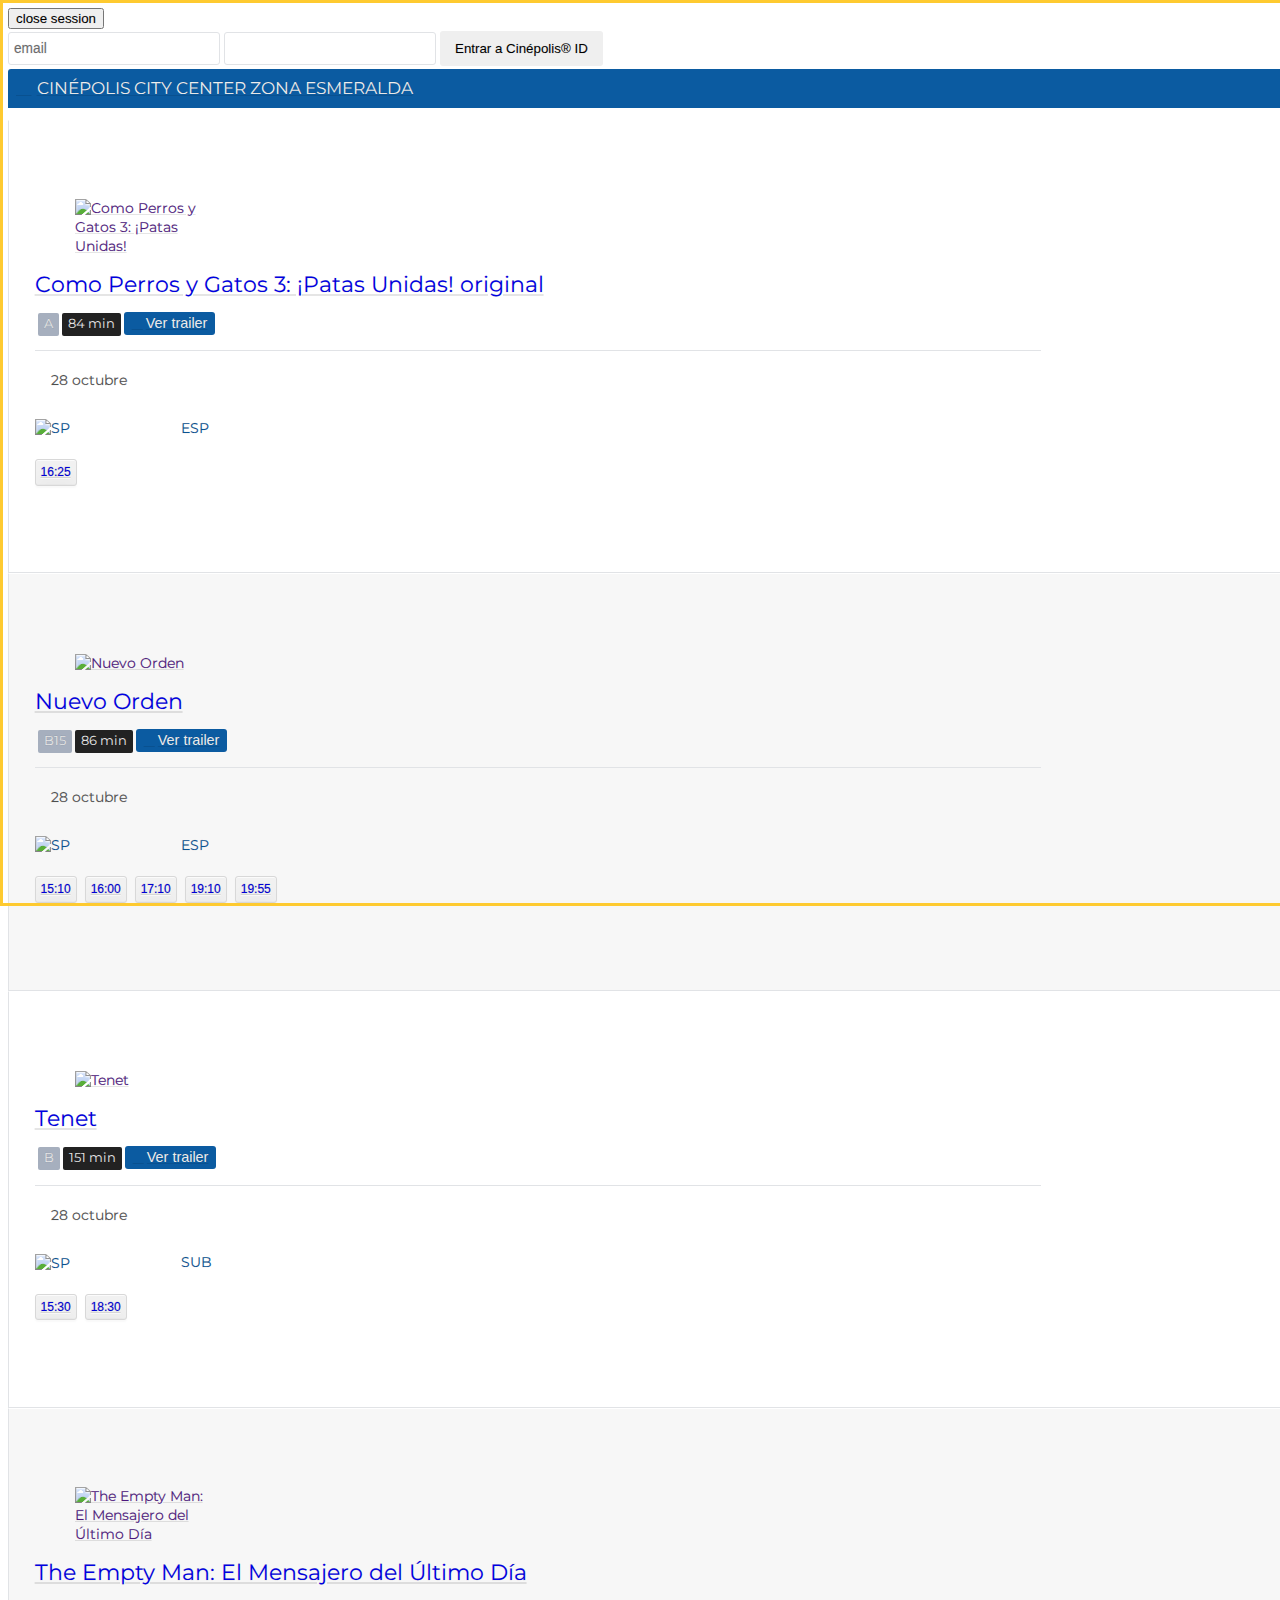
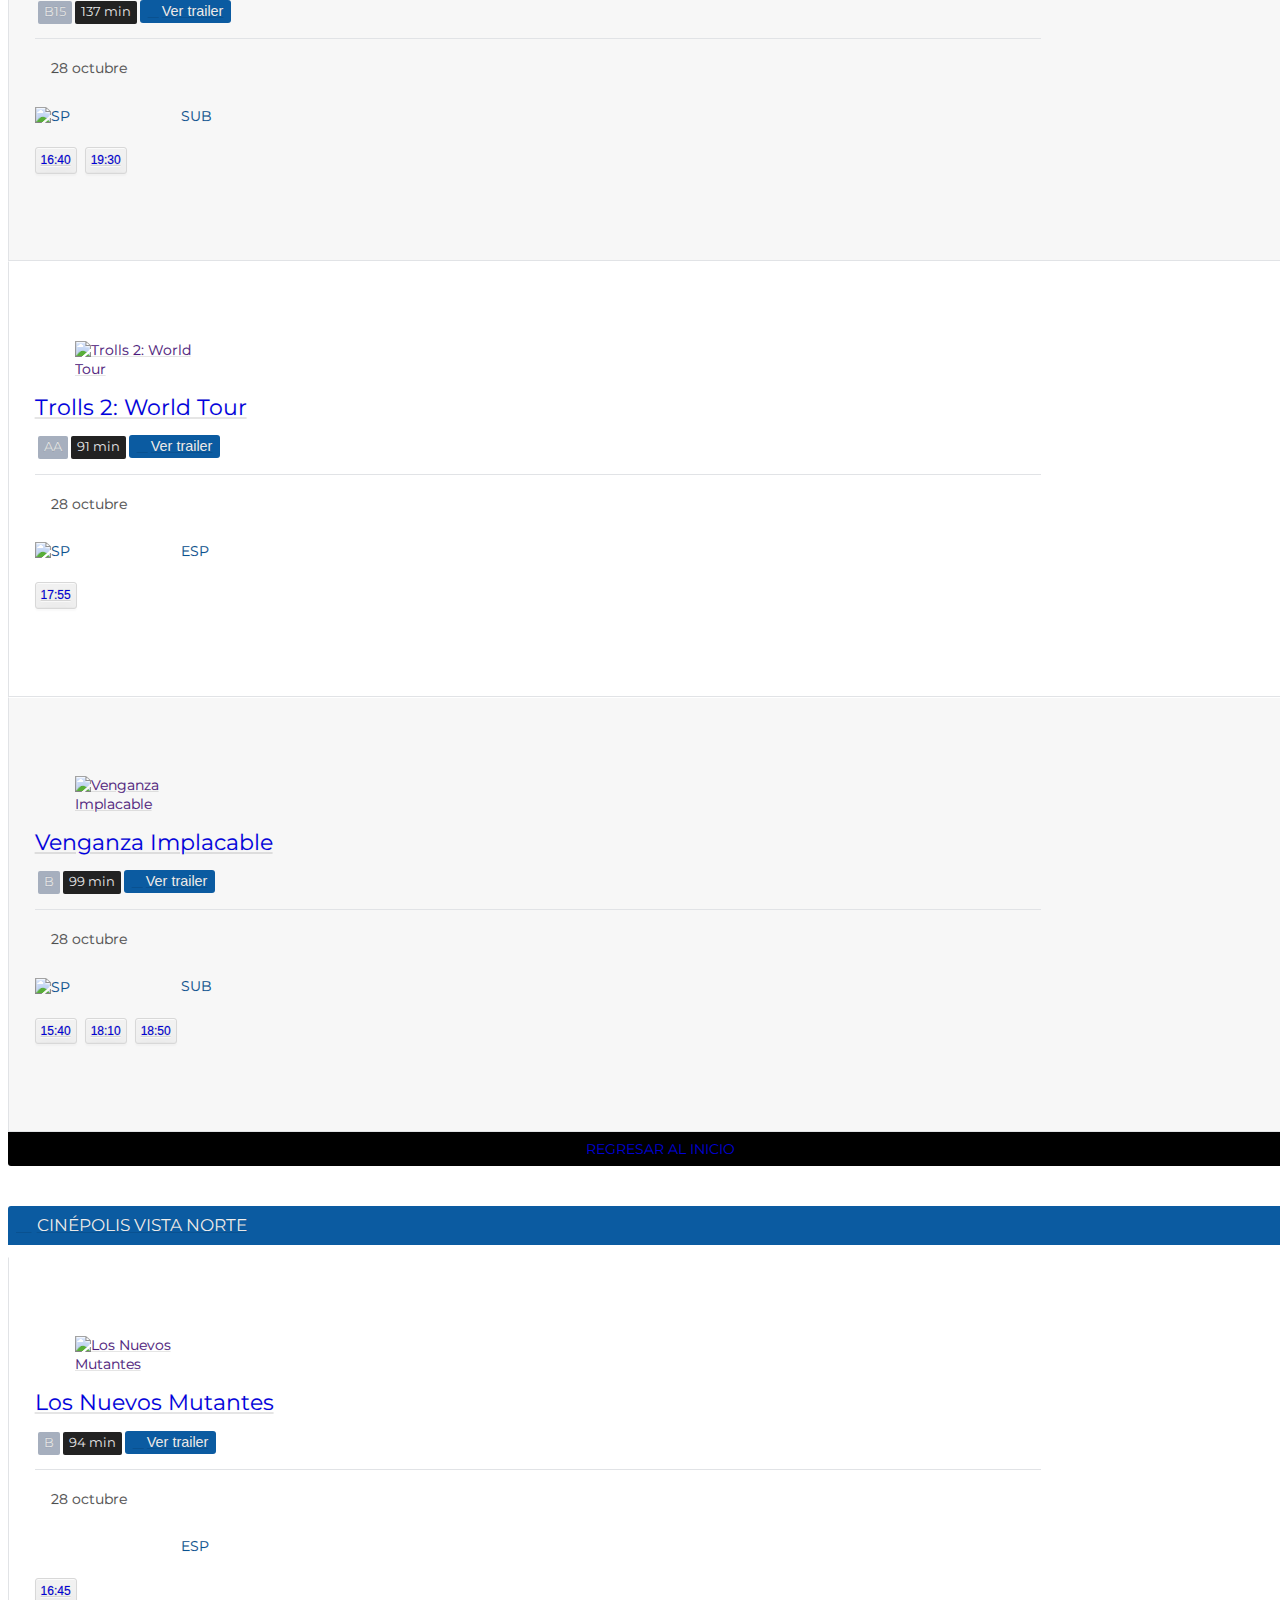
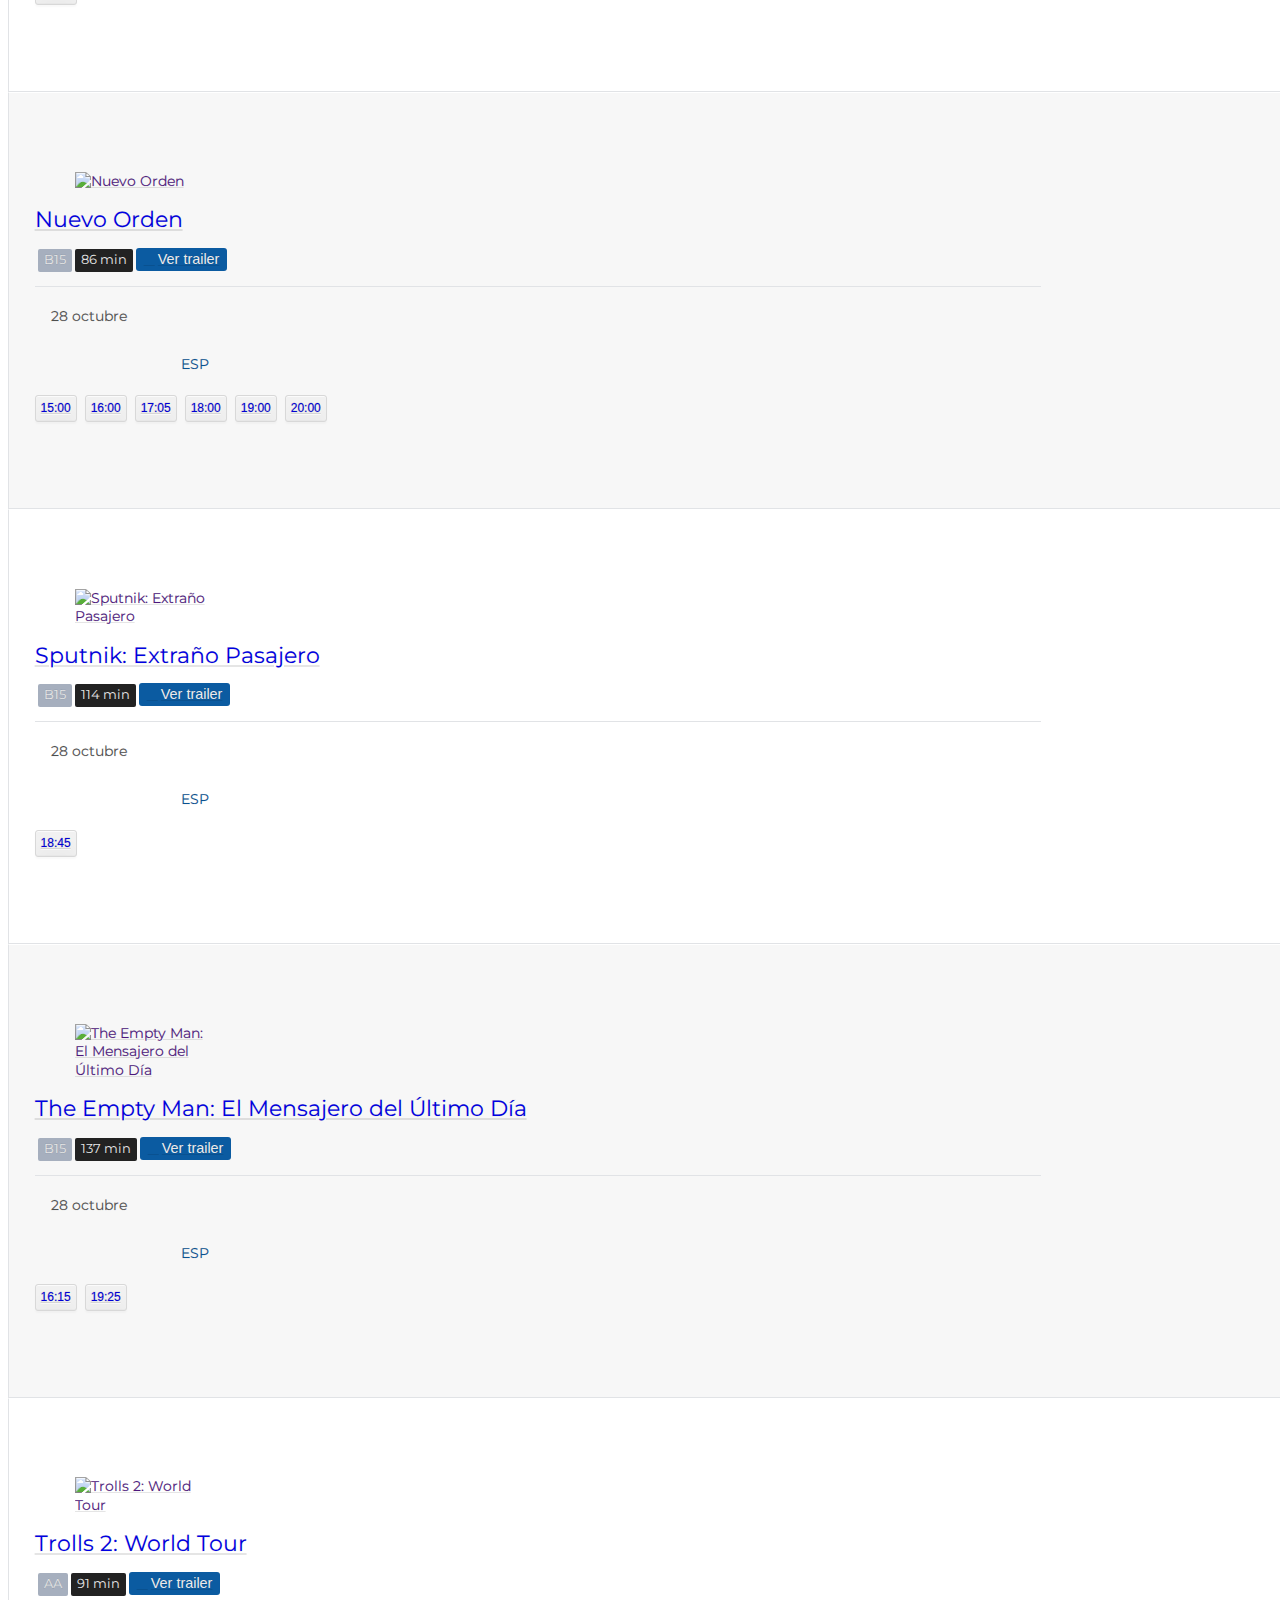
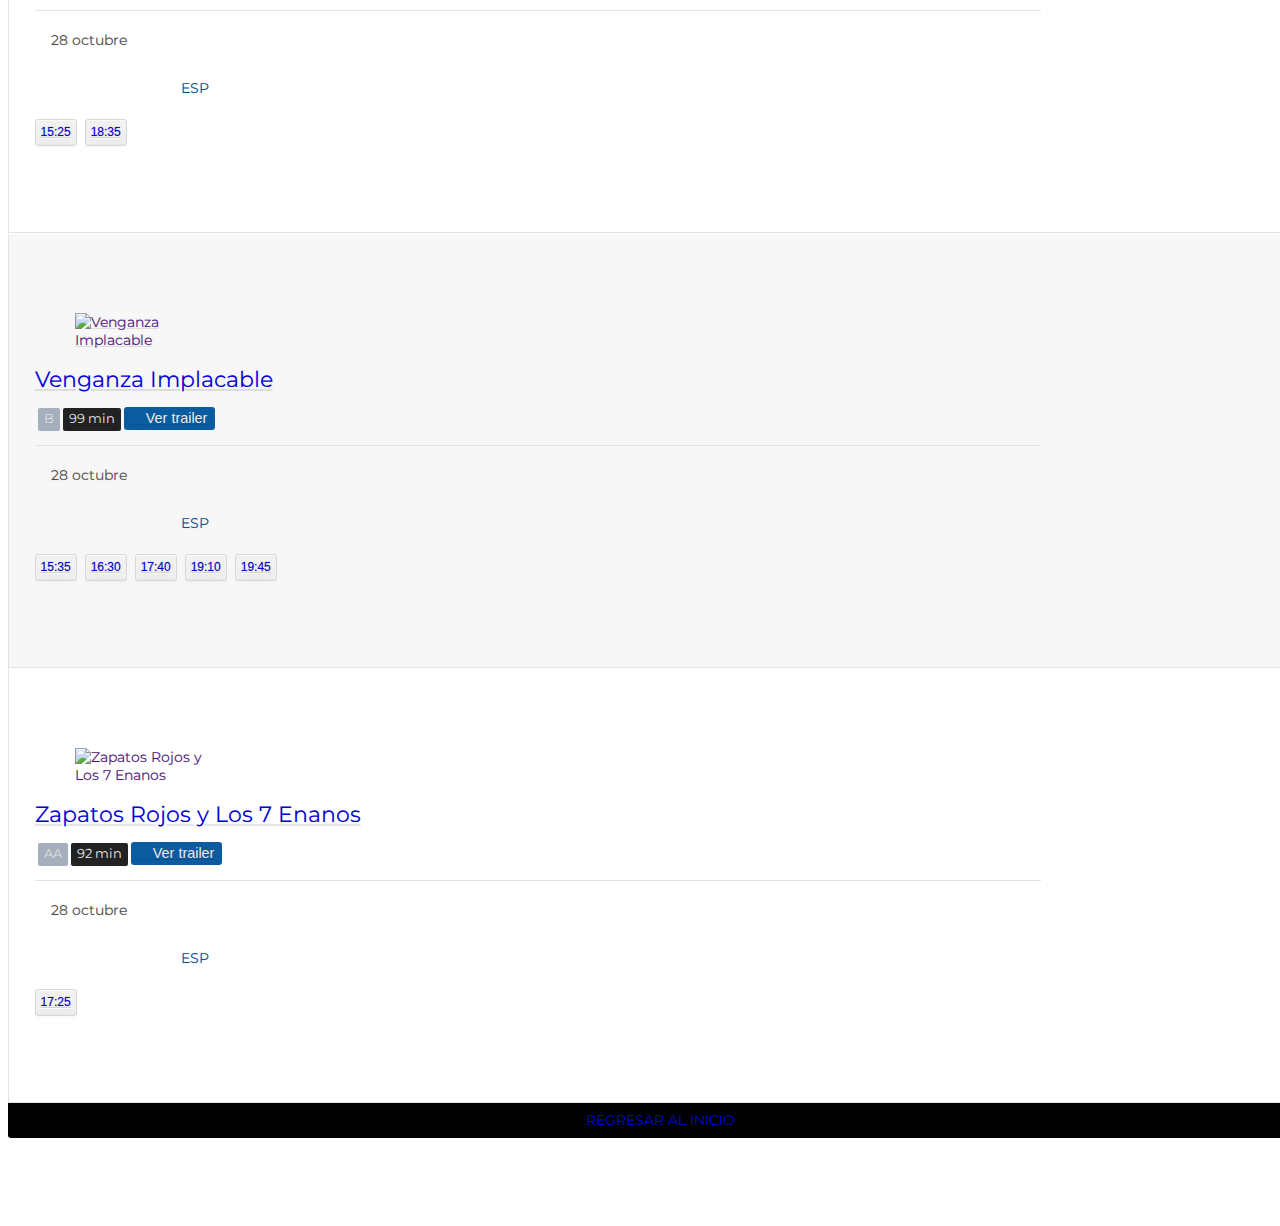
==== commit 85c511cc: "dsdssd" ====
--- a/index.html
+++ b/index.html
@@ -48,7 +48,7 @@
         ></iframe
       ></noscript>
       <!-- End Google Tag Manager (noscript) -->
-    <button id="btnCloseID">close session edited</button>
+    <button id="btnCloseID">close session </button>
 
   <div class="contenedor">
     <input
@@ -83,13 +83,13 @@
   </div>
 
 
-  <div class="fb-send-to-messenger" 
+  <!-- <div class="fb-send-to-messenger" 
   messenger_app_id="364048301555956" 
   page_id="102633571652720" 
   data-ref="" 
   color="blue" 
   size="large">
-</div>
+</div> -->
 
     <section class="busquedaCartelera g960 cf" id="carteleraCiudad" data-pais="CinepolisMX" data-location=""
         data-city="cdmx-norte" data-vip="False" data-presale="False" data-movie=""><a href="#"
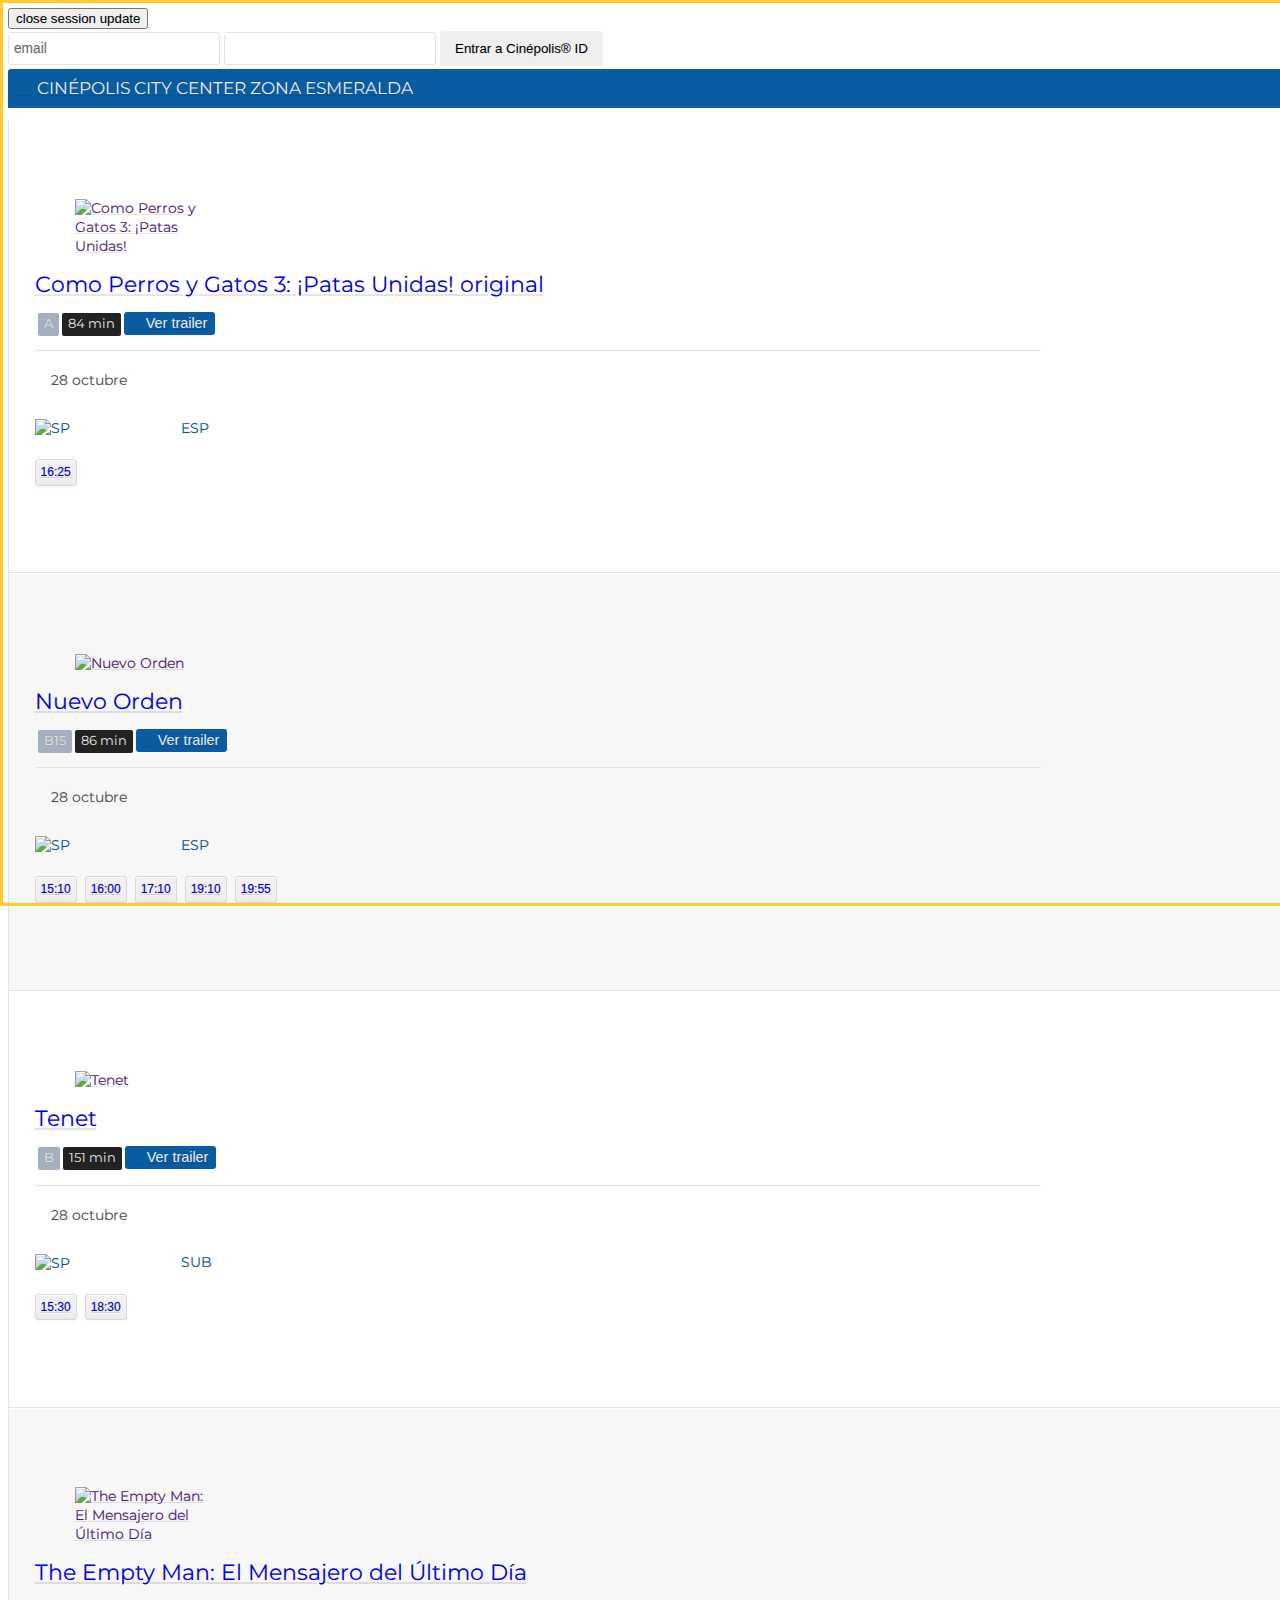
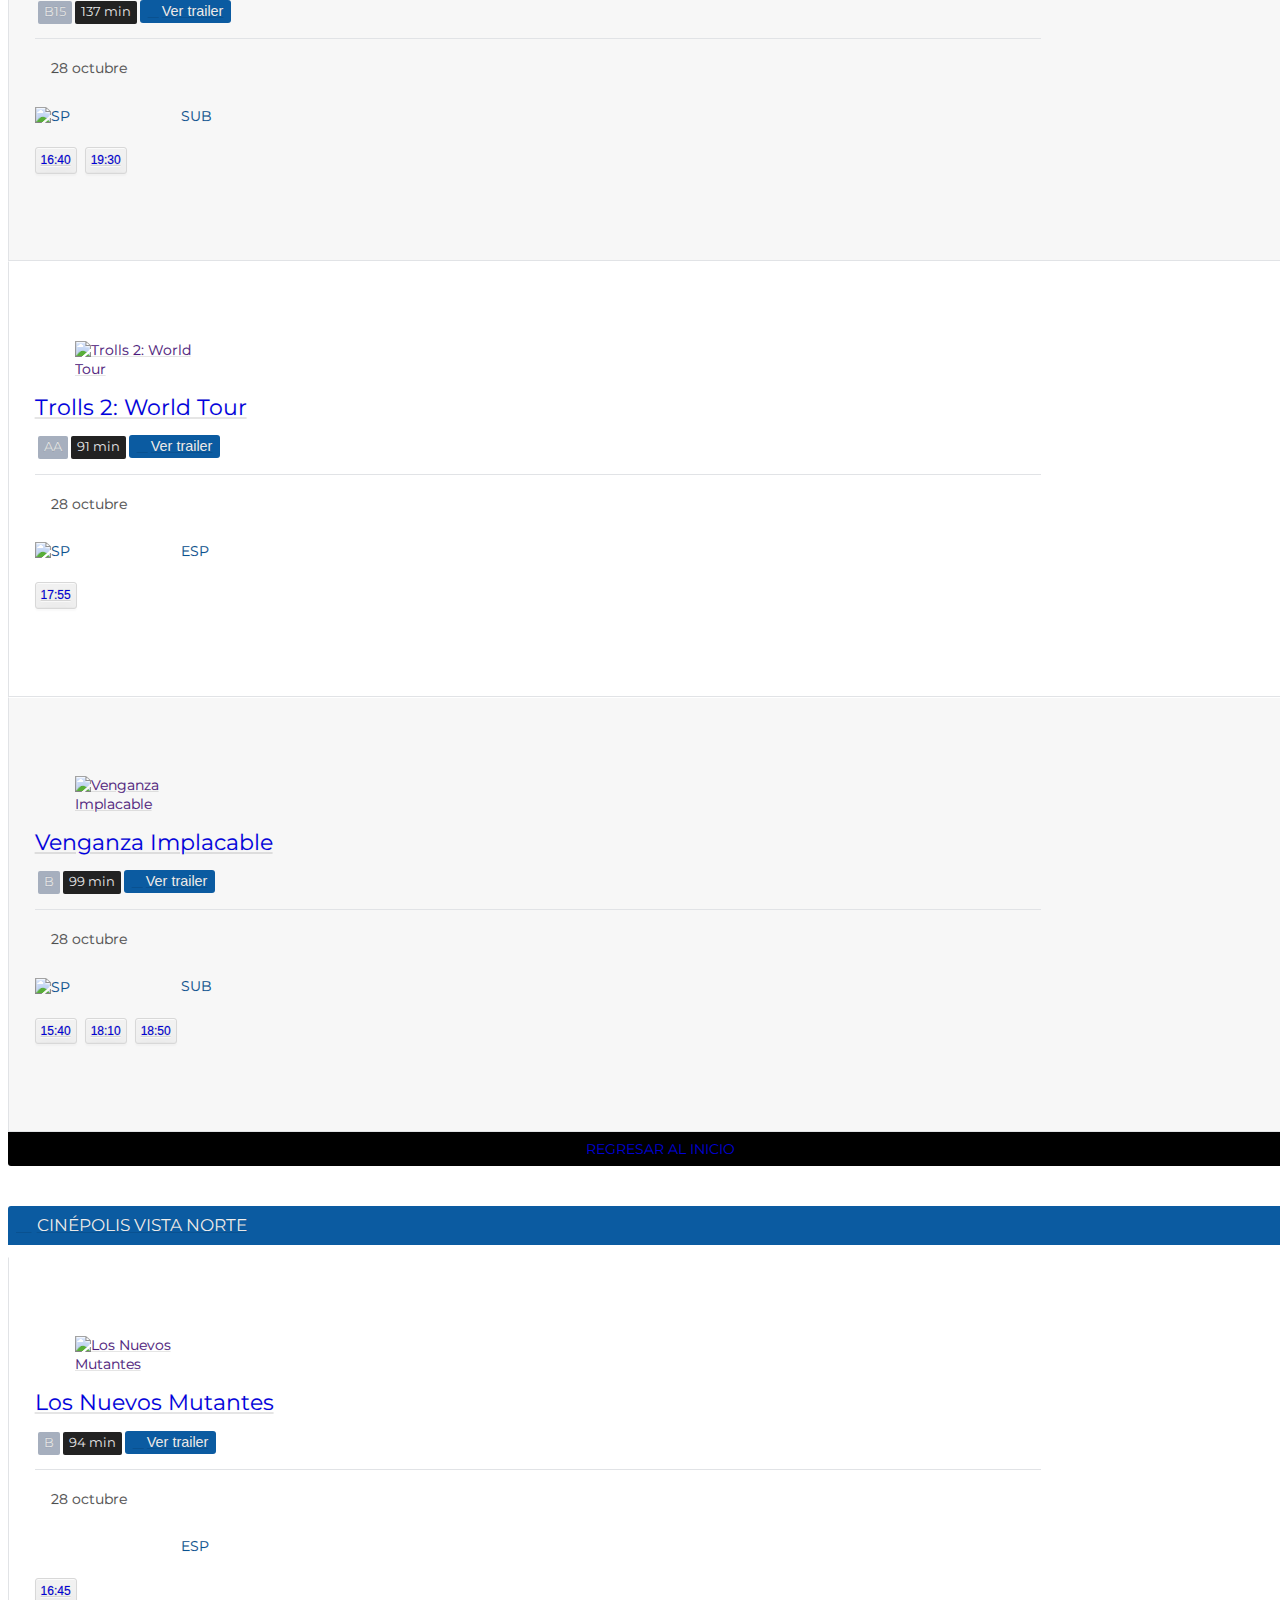
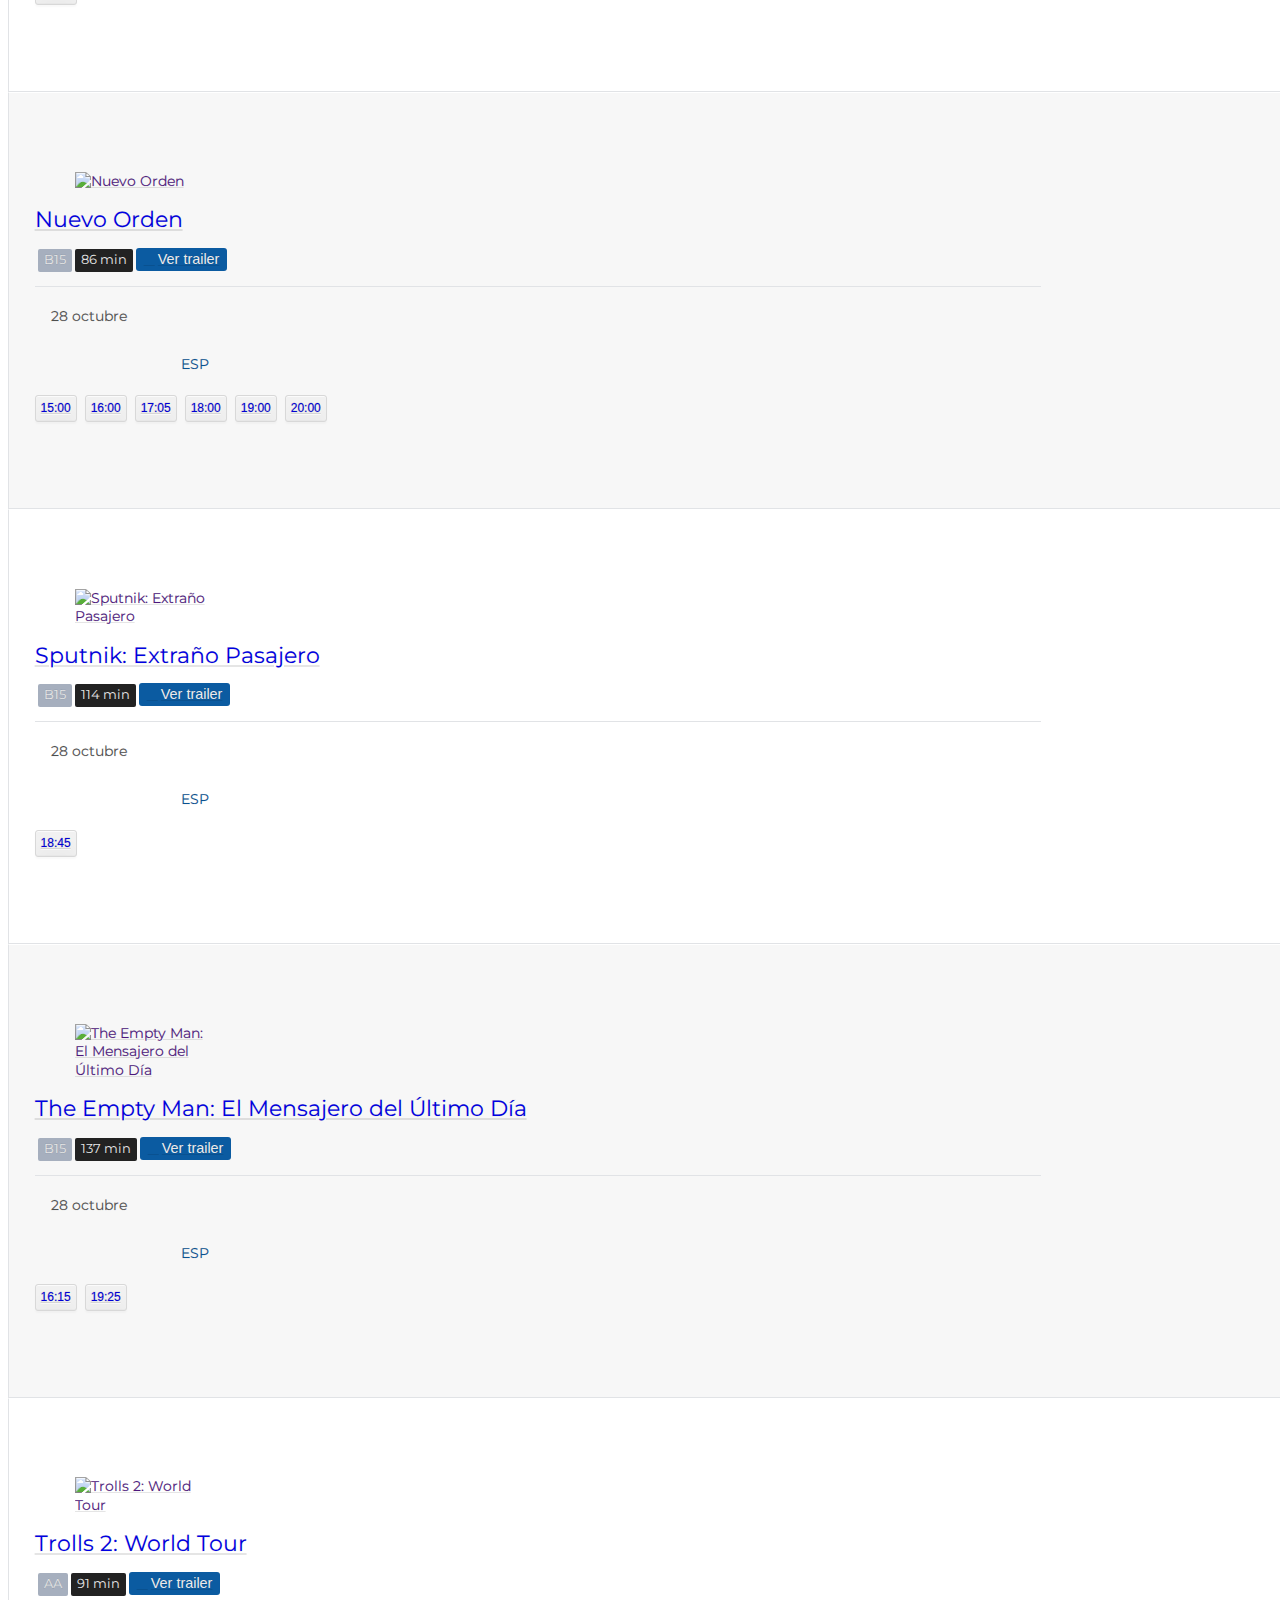
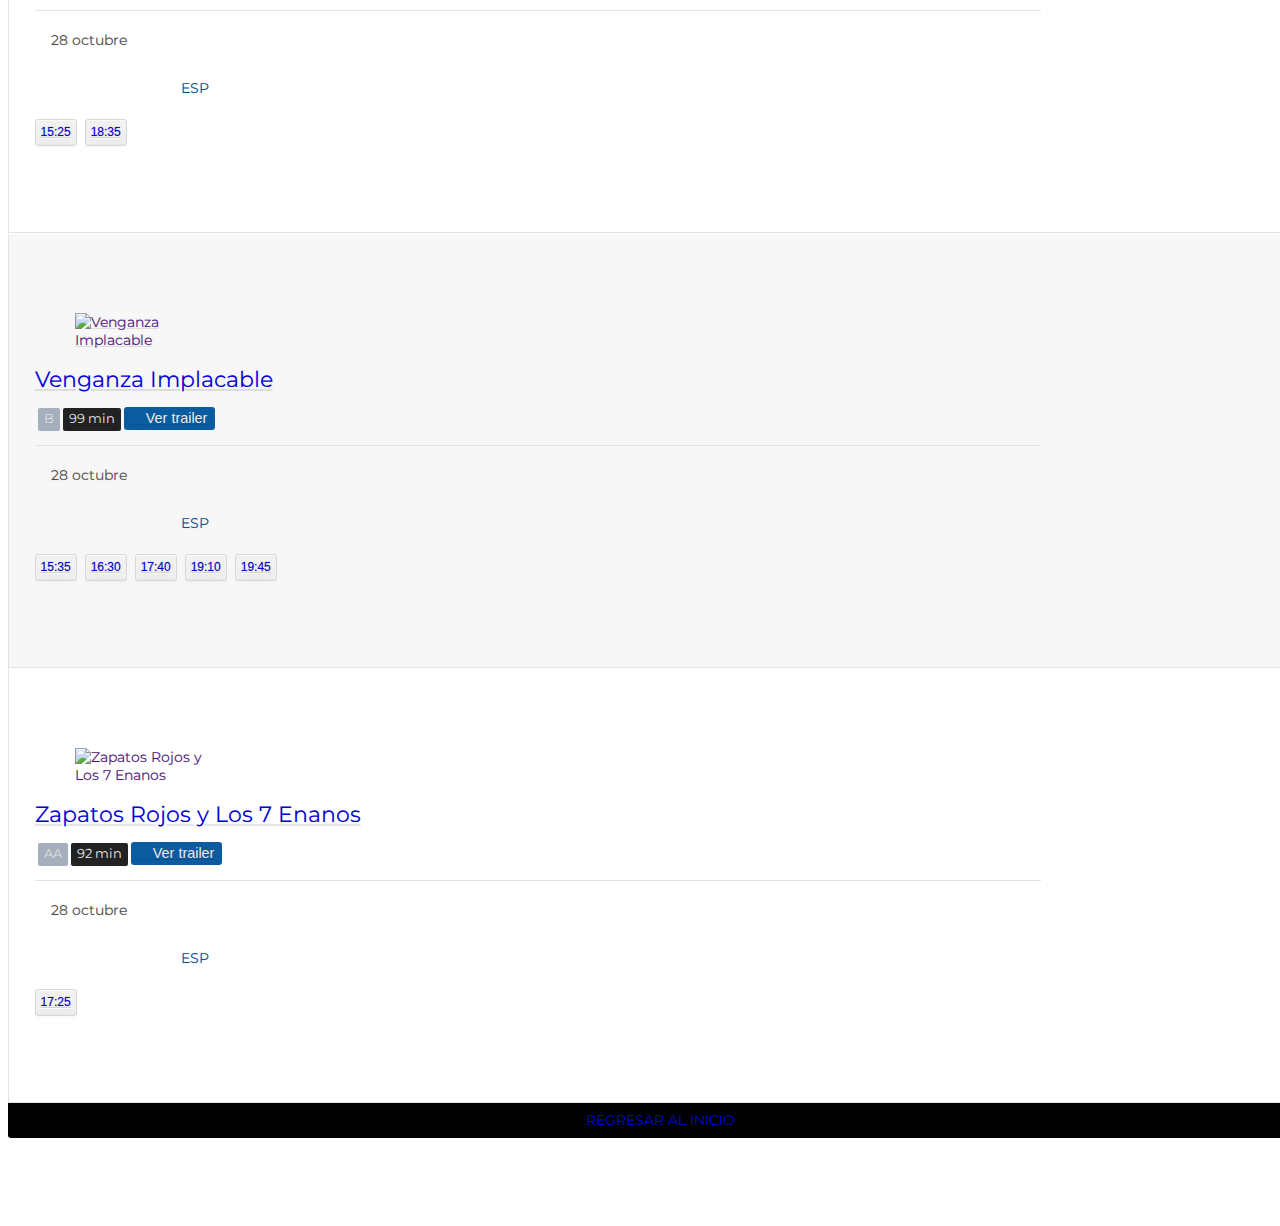
==== commit 18e9da8f: "sdsd" ====
--- a/index.html
+++ b/index.html
@@ -48,7 +48,7 @@
         ></iframe
       ></noscript>
       <!-- End Google Tag Manager (noscript) -->
-    <button id="btnCloseID">close session </button>
+    <button id="btnCloseID">close session update </button>
 
   <div class="contenedor">
     <input
@@ -83,13 +83,13 @@
   </div>
 
 
-  <!-- <div class="fb-send-to-messenger" 
+  <div class="fb-send-to-messenger" 
   messenger_app_id="364048301555956" 
   page_id="102633571652720" 
   data-ref="" 
   color="blue" 
   size="large">
-</div> -->
+</div>
 
     <section class="busquedaCartelera g960 cf" id="carteleraCiudad" data-pais="CinepolisMX" data-location=""
         data-city="cdmx-norte" data-vip="False" data-presale="False" data-movie=""><a href="#"
